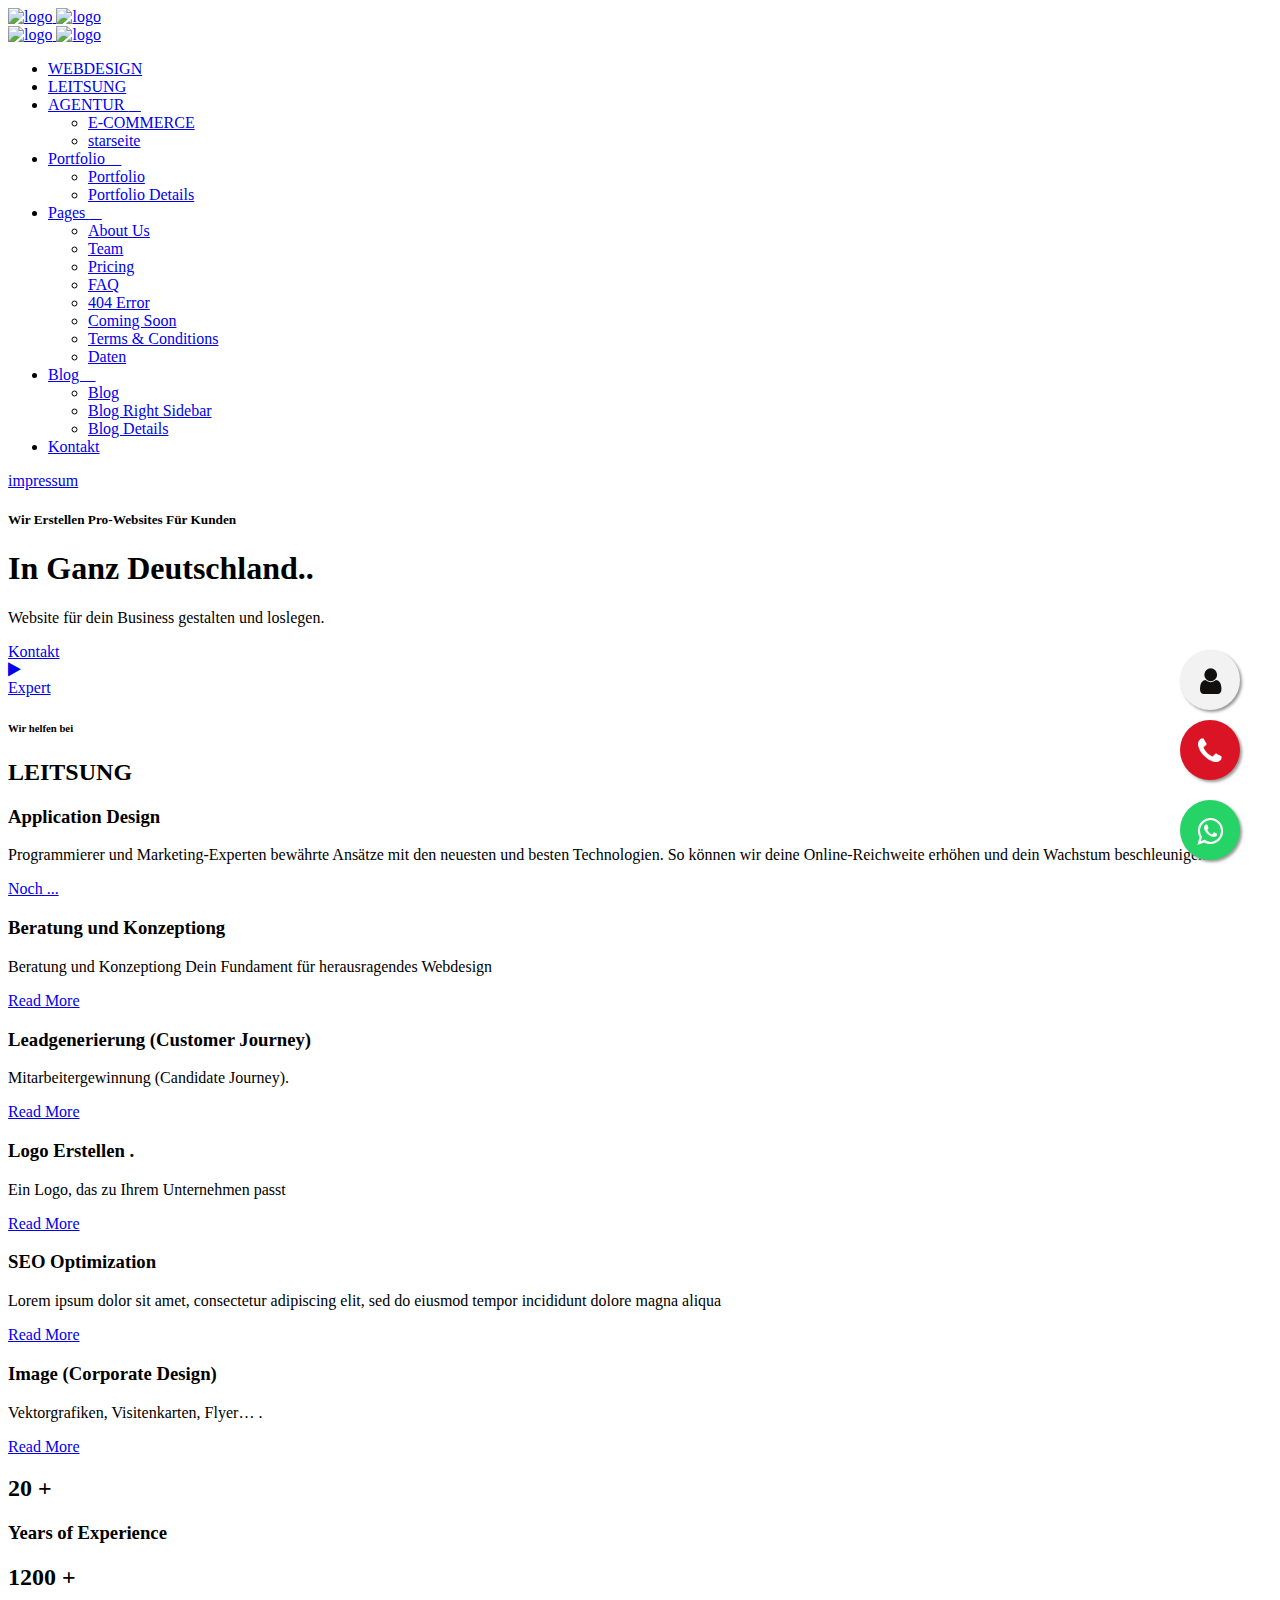
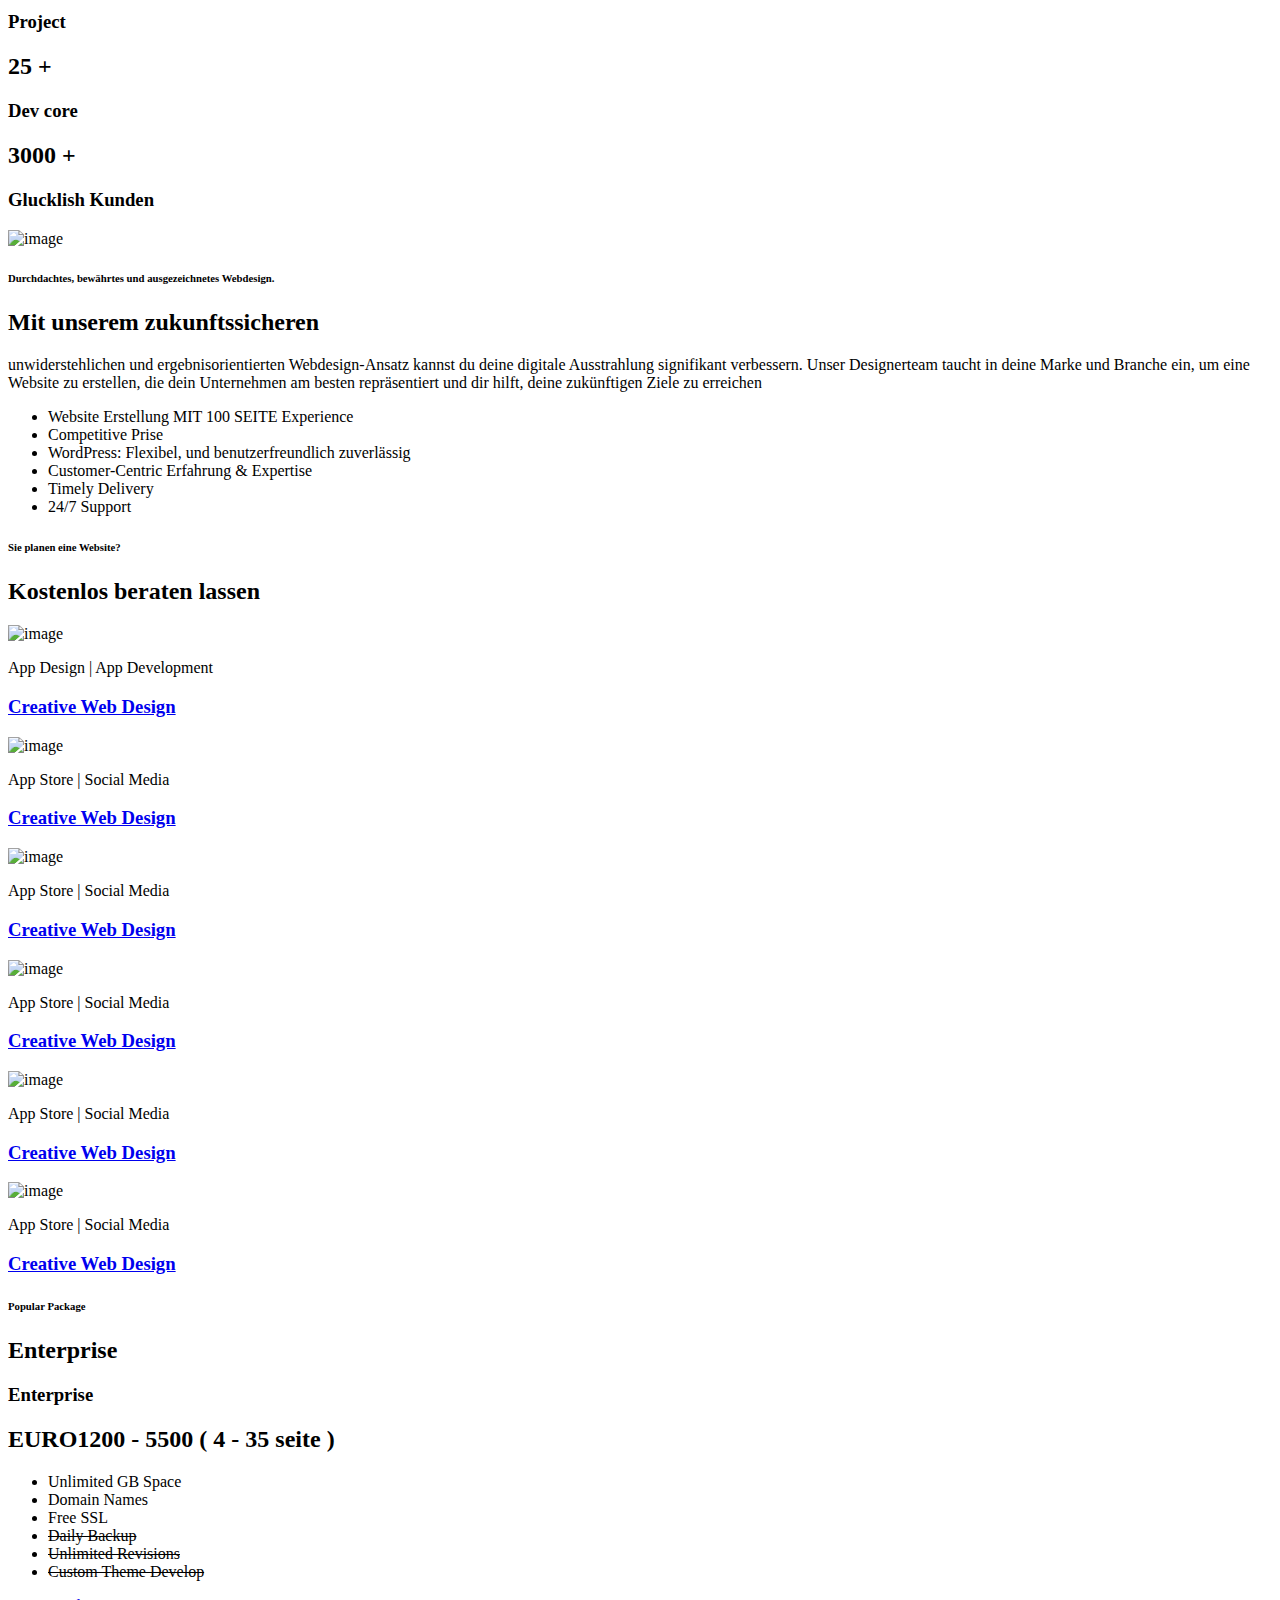
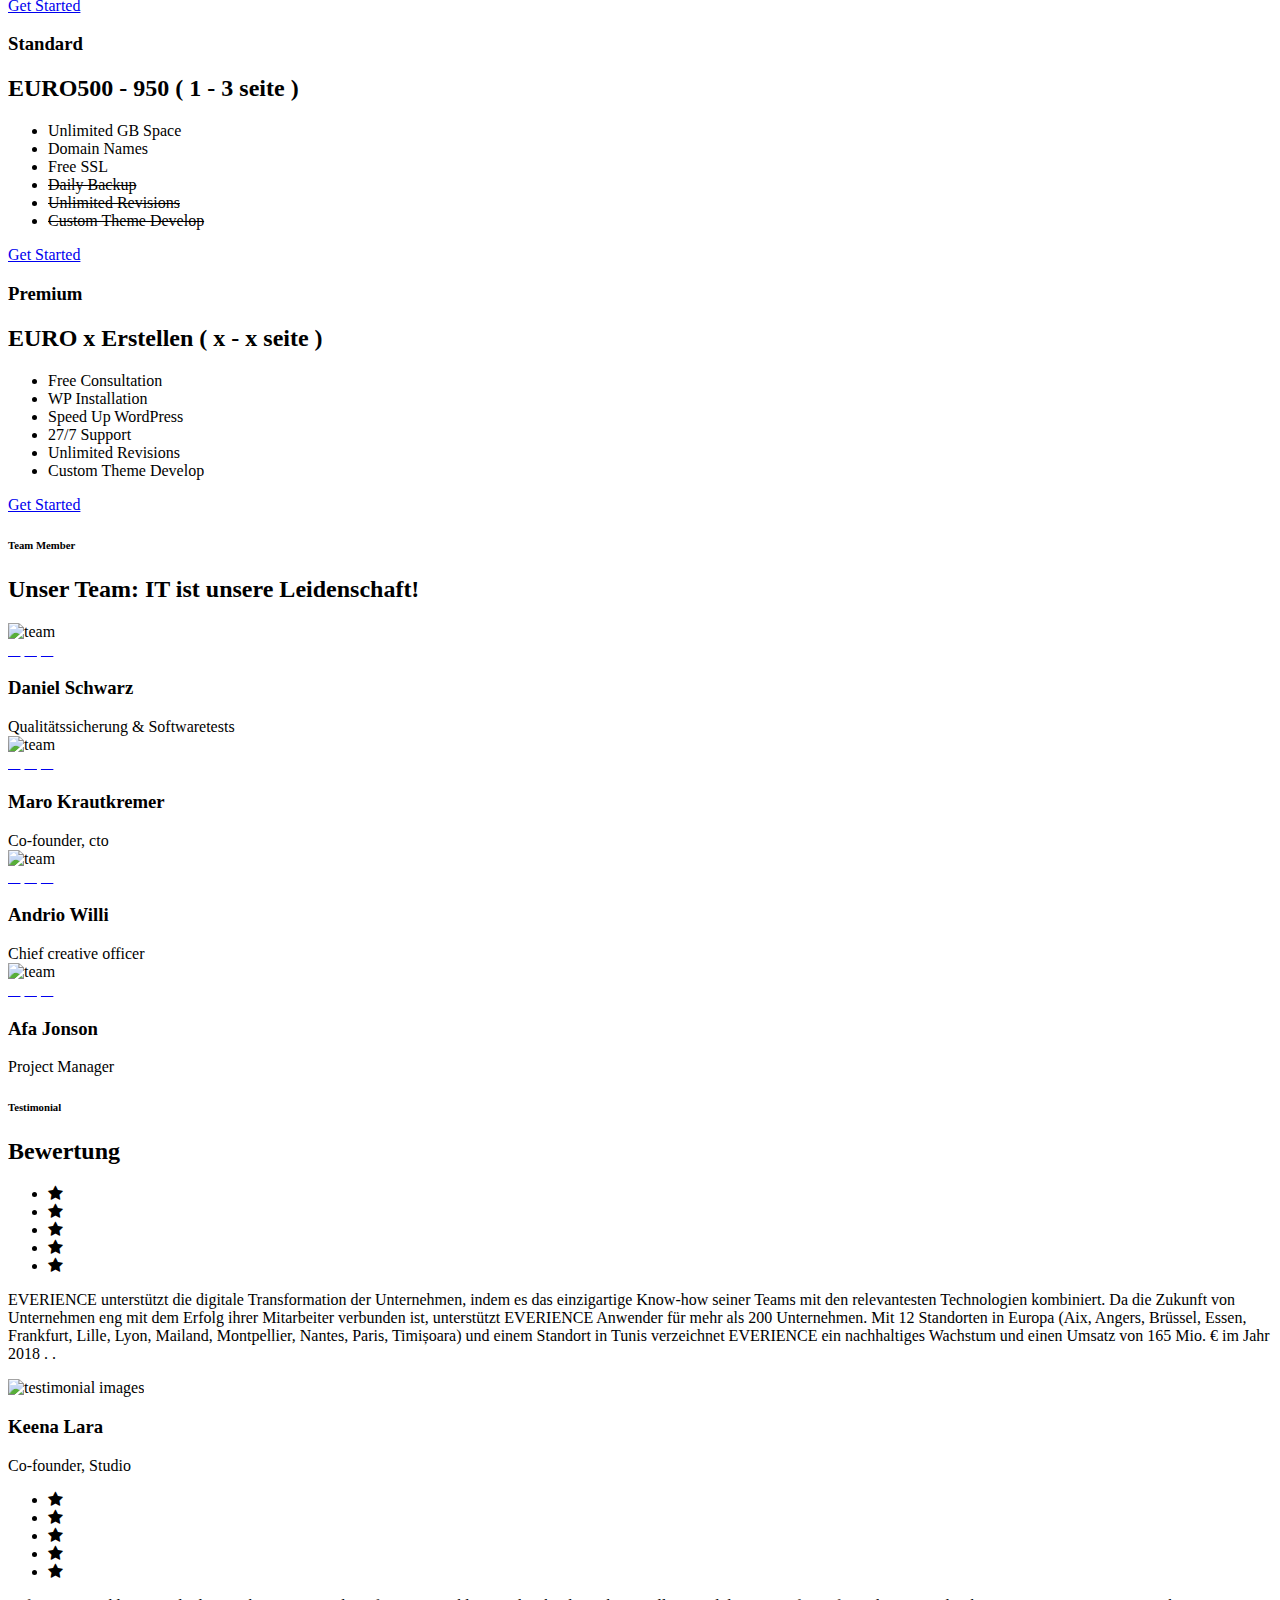
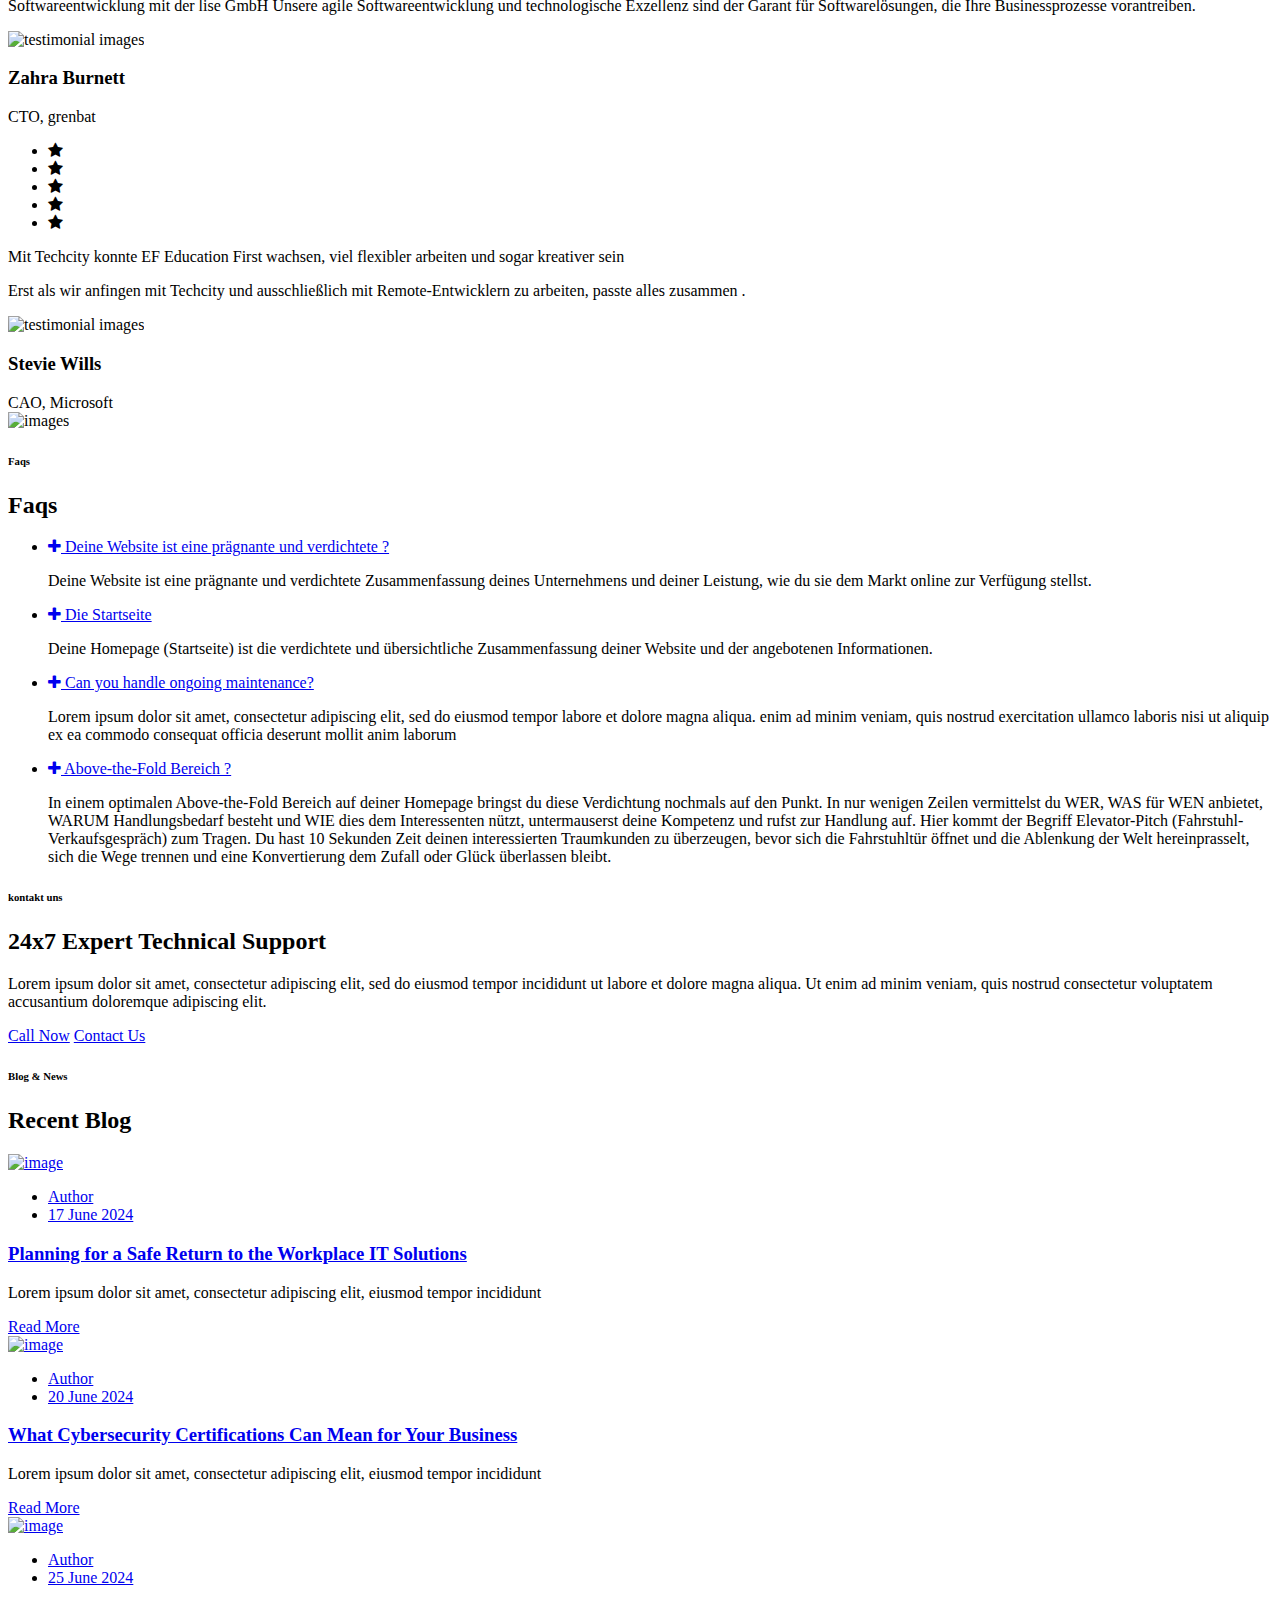
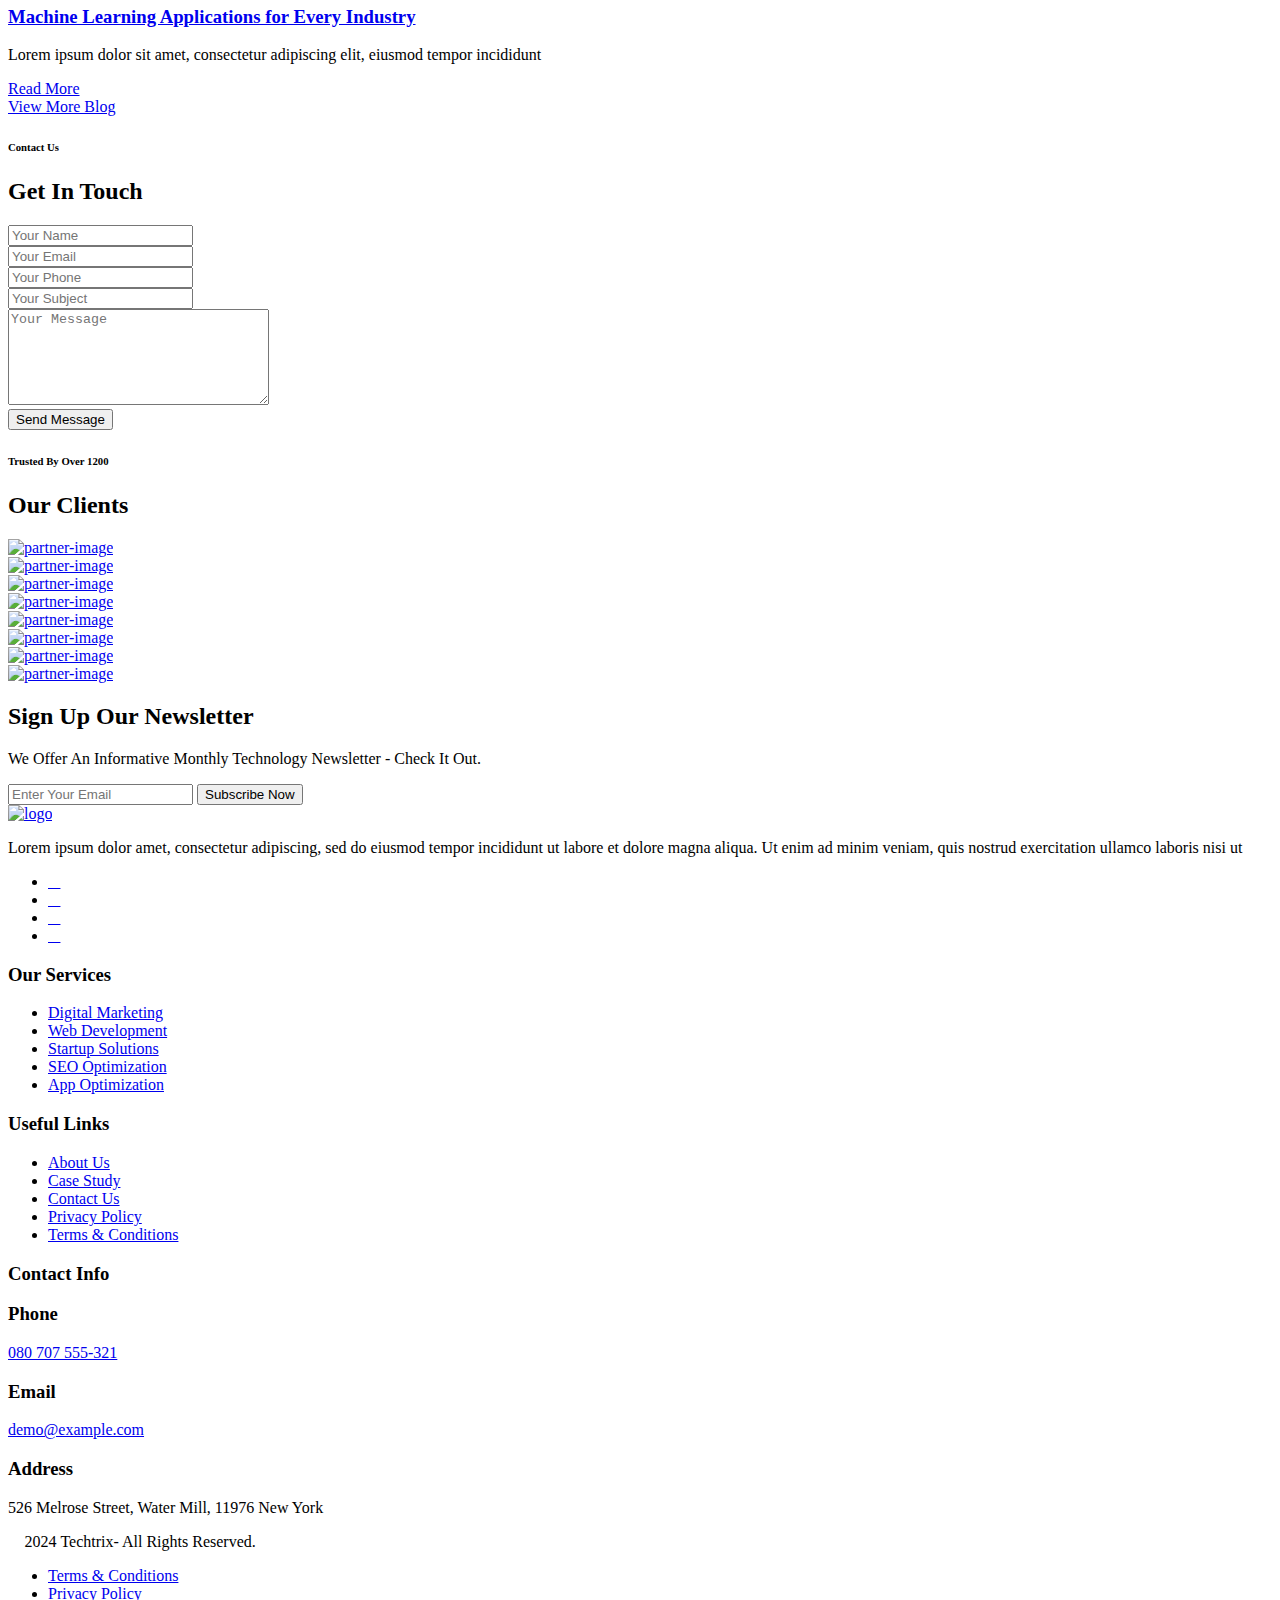
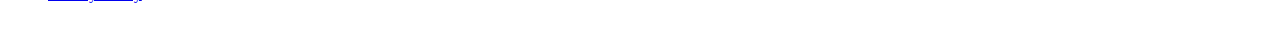
==== index.html @ 692683b1 "Update index.html" ====
<!doctype html>
<html lang="zxx">


 <head>
	<!-- Required meta tags -->
	<meta charset="utf-8">
	<meta name="viewport" content="width=device-width, initial-scale=1, shrink-to-fit=no">
	<!-- Title -->
	<title>Wir Erstellen Pro-Websites Für Kunden In Ganz Stuttgart
	</title>
	<!-- Google Fonts -->
	<link href="https://fonts.googleapis.com/css2?family=Kumbh+Sans:wght@400;500;600;700;800;900&amp;display=swap" rel="stylesheet">
	<!-- Favicon -->
	<link rel="icon" type="image/png" href="assets/img/favicon.png">
	<!-- Bootstrap Min CSS -->
	<link rel="stylesheet" href="assets/css/bootstrap.min.css">
	<!-- Animate Min CSS -->
	<link rel="stylesheet" href="assets/css/animate.min.css">
	<!-- FlatIcon CSS -->
	<link rel="stylesheet" href="assets/css/flaticon.css">
	<!-- Bootstrap Icon CSS -->
	<link rel="stylesheet" href="assets/css/bootstrap-icons.css">
	<!-- Font Awesome Min CSS -->
	<link rel="stylesheet" href="assets/css/fontawesome.min.css">
	<!-- Mean Menu CSS -->
	<link rel="stylesheet" href="assets/css/meanmenu.css">
	<!-- Magnific Popup Min CSS -->
	<link rel="stylesheet" href="assets/css/magnific-popup.min.css">
	<!-- Owl Carousel Min CSS -->
	<link rel="stylesheet" href="assets/css/owl.carousel.min.css">
	<!-- Style CSS -->
	<link rel="stylesheet" href="assets/css/style.css">
	<!-- Responsive CSS -->
	<link rel="stylesheet" href="assets/css/responsive.css">
</head>

<body>

	<!-- Start Preloader Section -->
	<div id="preloader">
		<div id="preloader-center">
			<span class="loader-box"></span>
		</div>
	</div>
	<!-- End Preloader Section -->
	
	<!-- Start Navbar Section -->
	<div class="navbar-section">
		<div class="techtrix-responsive-nav">
			<div class="container">
				<div class="techtrix-responsive-menu">
					<div class="logo">
						<a href="index-2.html">
							<img src="assets/img/logo.png" class="white-logo" alt="logo">
							<img src="assets/img/logo-black.png" class="black-logo" alt="logo">
						</a>
					</div>
				</div>
			</div>
		</div>
		<div class="techtrix-nav">
			<div class="container">
				<nav class="navbar navbar-expand-md navbar-light">
					<a class="navbar-brand" href="index-2.html">
						<img src="assets/img/logo.png" class="white-logo" alt="logo">
						<img src="assets/img/logo-black.png" class="black-logo" alt="logo">
					</a>
					<div class="collapse navbar-collapse mean-menu" id="navbarSupportedContent">
						<ul class="navbar-nav">
							<li class="nav-item">
								<a href="index-2.html" class="nav-link">WEBDESIGN
									
								
									</a>
							</li>
							<li class="nav-item">
								<a href="about.html" class="nav-link">LEITSUNG</a>
							</li>
							<li class="nav-item">
								<a href="#" class="nav-link">AGENTUR <i class="fas fa-chevron-down"></i></a>
								<ul class="dropdown-menu">
									<li class="nav-item">
										<a href="services.html" class="nav-link">	
											E-COMMERCE</a>
									</li>
									<li class="nav-item">
										<a href="single-services.html" class="nav-link">starseite</a>
									</li>
								</ul>
							</li>
							<li class="nav-item">
								<a href="#" class="nav-link">Portfolio <i class="fas fa-chevron-down"></i></a>
								<ul class="dropdown-menu">
									<li class="nav-item">
										<a href="portfolio.html" class="nav-link">Portfolio</a>
									</li>
									<li class="nav-item">
										<a href="single-portfolio.html" class="nav-link">Portfolio Details</a>
									</li>
								</ul>
							</li>
							<li class="nav-item">
								<a href="#" class="nav-link">Pages <i class="fas fa-chevron-down"></i></a>
								<ul class="dropdown-menu">
									<li class="nav-item">
										<a href="about.html" class="nav-link">About Us</a>
									</li>
									<li class="nav-item">
										<a href="team.html" class="nav-link">Team</a>
									</li>
									<li class="nav-item">
										<a href="pricing.html" class="nav-link">Pricing</a>
									</li>
									<li class="nav-item">
										<a href="faq.html" class="nav-link">FAQ</a>
									</li>
									<li class="nav-item">
										<a href="error-404.html" class="nav-link">404 Error</a>
									</li>
									<li class="nav-item">
										<a href="coming-soon.html" class="nav-link">Coming Soon</a>
									</li>
									<li class="nav-item">
										<a href="terms-condition.html" class="nav-link">Terms & Conditions</a>
									</li>
									<li class="nav-item">
										<a href="privacy-policy.html" class="nav-link">Daten</a>
									</li>
								</ul>
							</li>
							<li class="nav-item">
								<a href="#" class="nav-link">Blog <i class="fas fa-chevron-down"></i></a>
								<ul class="dropdown-menu">
									<li class="nav-item">
										<a href="blog.html" class="nav-link">Blog</a>
									</li>
									<li class="nav-item">
										<a href="blog-2.html" class="nav-link">Blog Right Sidebar</a>
									</li>
									<li class="nav-item">
										<a href="single-blog.html" class="nav-link">Blog Details</a>
									</li>
								</ul>
							</li>
							<li class="nav-item">
								<a href="contact.html" class="nav-link">Kontakt</a>
							</li>
						</ul>
						<div class="other-option">
							<a class="default-btn-one" href="#0">impressum <span></span></a>
						</div>
					</div>
				</nav>
			</div>
		</div>
	</div>
	<!-- End Navbar Section -->


	<!-- Start Home Section -->
	<div class="home-section">
		<div id="particles-js"></div>
		<div class="d-table">
			<div class="d-table-cell">
				<div class="container">
					<div class="row align-items-center">
						<div class="col-lg-6 col-md-12">
							<div class="main-banner-content">
								<h5>Wir Erstellen Pro-Websites Für Kunden</h5>
								<h1>In Ganz Deutschland..</h1>
								<p>Website für dein Business gestalten und loslegen.

								</p>
								<div class="banner-btn">
									<a href="#0" class="default-btn-one">	 Kontakt	<span></span></a>
									<div class="video-box">
										<a href="https://www.youtube.com/watch?v=P90X9xxm1gc" class="popup-video"> 
											<div class="video-icon"><i class="fa fa-play"></i></div>
											<span class="video-sub-title">Expert</span>
										</a>
									</div>
								</div>
							</div>
						</div>
					</div>
				</div>
			</div>
		</div>
	</div>
	<!-- End Home Section -->

	<!-- Start Services Section -->
	<section class="services-section section-padding">
		<div class="container">
			<div class="row">
                <div class="col-md-12">
					<div class="section-title">
						<h6 class="sub-title">Wir helfen bei
						</h6>
						<h2>LEITSUNG</h2>
					</div>
                </div>
				<div class="col-lg-4 col-md-6">
					<div class="single-services-item">
						<div class="services-icon">
							<i class="flaticon-development"></i>
						</div>
						<h3>Application Design</h3>
						<p>Programmierer und Marketing-Experten bewährte Ansätze mit den neuesten und besten Technologien. So können wir deine Online-Reichweite erhöhen und dein Wachstum beschleunigen.</p>
						<div class="services-btn">
							<a href="#" class="read-more"><i class="bi bi-arrow-right-short"></i> Noch ... </a>
						</div>
					</div>
				</div>
				<div class="col-lg-4 col-md-6">
					<div class="single-services-item">
						<div class="services-icon">
							<i class="flaticon-thumbs-up"></i>
						</div>
						<h3>Beratung und Konzeptiong</h3>
						<p>  
							Beratung und Konzeptiong
							Dein Fundament für herausragendes Webdesign</p>
						<div class="services-btn">
							<a href="#" class="read-more"><i class="bi bi-arrow-right-short"></i> Read More</a>
						</div>
					</div>
				</div>
				<div class="col-lg-4 col-md-6">
					<div class="single-services-item">
						<div class="services-icon">
							<i class="flaticon-analytics"></i>
						</div>
						<h3>Leadgenerierung (Customer Journey)</h3>
						<p>
							Mitarbeitergewinnung (Candidate Journey).</p>
						<div class="services-btn">
							<a href="#" class="read-more"><i class="bi bi-arrow-right-short"></i> Read More</a>
						</div>
					</div>
				</div>
				<div class="col-lg-4 col-md-6">
					<div class="single-services-item">
						<div class="services-icon">
							<i class="flaticon-brain-1"></i>
						</div>
						<h3>Logo  Erstellen
							.</h3>
						<p>Ein Logo, das zu Ihrem Unternehmen passt</p>
						<div class="services-btn">
							<a href="#" class="read-more"><i class="bi bi-arrow-right-short"></i> Read More</a>
						</div>
					</div>
				</div>
				<div class="col-lg-4 col-md-6">
					<div class="single-services-item">
						<div class="services-icon">
							<i class="flaticon-coding"></i>
						</div>
						<h3>SEO Optimization</h3>
						<p>Lorem ipsum dolor sit amet, consectetur adipiscing elit, sed do eiusmod tempor incididunt dolore magna aliqua</p>
						<div class="services-btn">
							<a href="#" class="read-more"><i class="bi bi-arrow-right-short"></i> Read More</a>
						</div>
					</div>
				</div>
				<div class="col-lg-4 col-md-6">
					<div class="single-services-item">
						<div class="services-icon">
							<i class="flaticon-mobile-app"></i>
						</div>
						<h3>Image (Corporate Design)
							</h3>
						<p>Vektorgrafiken, Visitenkarten, Flyer… .</p>
						<div class="services-btn">
							<a href="#" class="read-more"><i class="bi bi-arrow-right-short"></i> Read More</a>
						</div>
					</div>
				</div>
			</div>
		</div>
	</section>
	<!-- End Services Section -->
	
	<!-- Start Counter Section -->
	<section class="counter-area section-padding">
		<div class="container">
			<div class="row">
				<div class="col-lg-3 col-md-6 counter-item">
					<div class="single-counter">
						<div class="counter-contents">
							<h2>
								<span class="counter-number">20</span>
								<span>+</span>
							</h2>
							<h3 class="counter-heading">Years of Experience</h3>
						</div>
					</div>
				</div>
				<div class="col-lg-3 col-md-6 counter-item">
					<div class="single-counter">
						<div class="counter-contents">
							<h2>
								<span class="counter-number">1200</span>
								<span>+</span>
							</h2>
							<h3 class="counter-heading">  Project</h3>
						</div>
					</div>
				</div>
				<div class="col-lg-3 col-md-6 counter-item">
					<div class="single-counter">
						<div class="counter-contents">
							<h2>
								<span class="counter-number">25</span>
								<span>+</span>
							</h2>
							<h3 class="counter-heading">  Dev core </h3>
						</div>
					</div>
				</div>
				<div class="col-lg-3 col-md-6 counter-item">
					<div class="single-counter">
						<div class="counter-contents">
							<h2>
								<span class="counter-number">3000</span>
								<span>+</span>
							</h2>
							<h3 class="counter-heading">Glucklish Kunden</h3>
						</div>
					</div>
				</div>
			</div>
		</div>
	</section>
	<!-- End Counter Section -->
	
	<!-- Start Overview Section -->
	<section class="overview-section bg-grey section-padding">
		<div class="container">
			<div class="row align-items-center">
				<div class="col-lg-6">
					<div class="overview-image">
						<img src="assets/img/choose-1.png" alt="image">
					</div>
				</div>
				<div class="col-lg-6">
					<div class="overview-content">
						<h6 class="sub-title">Durchdachtes, bewährtes und ausgezeichnetes Webdesign.
						</h6>
						<h2>Mit unserem zukunftssicheren

						</h2>
						<p>unwiderstehlichen und ergebnisorientierten Webdesign-Ansatz kannst du deine digitale Ausstrahlung signifikant verbessern. Unser Designerteam taucht in deine Marke und Branche ein, um eine Website zu erstellen, die dein Unternehmen am besten repräsentiert und dir hilft, deine zukünftigen Ziele zu erreichen</p>
						<ul class="features-list">
							<li> <span>Website Erstellung MIT 100 SEITE Experience
							</span></li>
							<li> <span>Competitive Prise</span></li>
							<li> <span>WordPress: Flexibel, und benutzerfreundlich zuverlässig
							</span></li>
							<li> <span>Customer-Centric Erfahrung & Expertise
							</span></li>
							<li> <span>Timely Delivery
							</span></li>
							<li> <span>24/7 Support
							</span></li>
						</ul>
					</div>
				</div>
			</div>
		</div>
	</section>
	<!-- End Overview Section -->
	
	<!-- Start Portfolio Section -->
    <section class="portfolio-area section-padding">
        <div class="container">
            <div class="row">
                <div class="col-md-12">
					<div class="section-title">
						<h6 class="sub-title">Sie planen eine Website?
						</h6>
						<h2>Kostenlos beraten lassen

						</h2>
					</div>
                </div>
                <!-- portfolio-item -->
                <div class="col-lg-4 col-md-6">
                    <div class="portfolio-item">
						<img src="assets/img/portfolio/portfolio-1.jpg" alt="image">
                        <div class="portfolio-content-overlay">
							<p>App Design | App Development</p>
							<h3><a href="single-portfolio.html">Creative Web Design</a></h3>
							<a class="portfolio-link-icon" href="single-portfolio.html"><i class="bi bi-arrow-right"></i></a>
                        </div>
                    </div>
                </div>
                <!-- portfolio-item -->
                <div class="col-lg-4 col-md-6">
                    <div class="portfolio-item">
						<img src="assets/img/portfolio/portfolio-2.jpg" alt="image">
                        <div class="portfolio-content-overlay">
							<p>App Store | Social Media</p>
							<h3><a href="single-portfolio.html">Creative Web Design</a></h3>
							<a class="portfolio-link-icon" href="single-portfolio.html"><i class="bi bi-arrow-right"></i></a>
                        </div>
                    </div>
                </div>
                <!-- portfolio-item -->
                <div class="col-lg-4 col-md-6">
                    <div class="portfolio-item">
						<img src="assets/img/portfolio/portfolio-3.jpg" alt="image">
                        <div class="portfolio-content-overlay">
							<p>App Store | Social Media</p>
							<h3><a href="single-portfolio.html">Creative Web Design</a></h3>
							<a class="portfolio-link-icon" href="single-portfolio.html"><i class="bi bi-arrow-right"></i></a>
                        </div>
                    </div>
                </div>
                <!-- portfolio-item -->
                <div class="col-lg-4 col-md-6">
                    <div class="portfolio-item">
						<img src="assets/img/portfolio/portfolio-4.jpg" alt="image">
                        <div class="portfolio-content-overlay">
							<p>App Store | Social Media</p>
							<h3><a href="single-portfolio.html">Creative Web Design</a></h3>
							<a class="portfolio-link-icon" href="single-portfolio.html"><i class="bi bi-arrow-right"></i></a>
                        </div>
                    </div>
                </div>
                <!-- portfolio-item -->
                <div class="col-lg-4 col-md-6">
                    <div class="portfolio-item">
						<img src="assets/img/portfolio/portfolio-5.jpg" alt="image">
                        <div class="portfolio-content-overlay">
							<p>App Store | Social Media</p>
							<h3><a href="single-portfolio.html">Creative Web Design</a></h3>
							<a class="portfolio-link-icon" href="single-portfolio.html"><i class="bi bi-arrow-right"></i></a>
                        </div>
                    </div>
                </div>
                <!-- portfolio-item -->
                <div class="col-lg-4 col-md-6">
                    <div class="portfolio-item">
						<img src="assets/img/portfolio/portfolio-6.jpg" alt="image">
                        <div class="portfolio-content-overlay">
							<p>App Store | Social Media</p>
							<h3><a href="single-portfolio.html">Creative Web Design</a></h3>
							<a class="portfolio-link-icon" href="single-portfolio.html"><i class="bi bi-arrow-right"></i></a>
                        </div>
                    </div>
                </div>
            </div>
        </div>
    </section>
    <!-- End Portfolio Section -->
	
	<!-- Start Pricing Section -->
	<section class="price-section bg-grey pt-100 pb-70">
		<div class="container">
			<div class="row">
                <div class="col-md-12">
					<div class="section-title">
						<h6 class="sub-title">Popular Package</h6>
						<h2>Enterprise</h2>
					</div>
                </div>
				<div class="col-lg-4 col-md-6">
					<div class="single-pricing-content">
						<div class="pricing-top-bg">
							<div class="price-title">
								<h3>Enterprise</h3>
							</div>
							<div class="price-amount">
								<h2>EURO1200 - 5500  <span class="price-period">( 4 - 35 seite )
									</span></h2>
							</div>
						</div>
						<div class="price-features">
							<ul>
								<li> Unlimited GB Space
								</li>
								<li>Domain Names</li>
								<li>Free SSL</li>
								<li class="offer-list-none"><del>Daily Backup</del></li>
								<li class="offer-list-none"><del>Unlimited Revisions</del></li>
								<li class="offer-list-none"><del>Custom Theme Develop</del></li>
							</ul>
						</div>
						<div class="price-btn">
							<a href="#" class="price-btn-one">Get Started</a>
						</div>
					</div>
				</div>
				<div class="col-lg-4 col-md-6">
					<div class="single-pricing-content">
						<div class="pricing-top-bg">
							<div class="price-title">
								<h3>Standard  </h3>
							</div>
							<div class="price-amount">
								<h2>EURO500 - 950  <span class="price-period">( 1 - 3 seite )</span></h2>
							</div>
						</div>
					<div class="price-features">
							<ul>
								<li> Unlimited GB Space
								</li>
								<li>Domain Names</li>
								<li>Free SSL</li>
								<li class="offer-list-none"><del>Daily Backup</del></li>
								<li class="offer-list-none"><del>Unlimited Revisions</del></li>
								<li class="offer-list-none"><del>Custom Theme Develop</del></li>
							</ul>
						</div>
 						<div class="price-btn">
							<a href="#" class="price-btn-one">Get Started</a>
						</div>
					</div>
				</div>
				<div class="col-lg-4 col-md-6">
					<div class="single-pricing-content">
						<div class="pricing-top-bg">
							<div class="price-title">
								<h3>Premium  </h3>
							</div>
							<div class="price-amount">
								<h2> EURO x Erstellen <span class="price-period"> ( x - x seite )</span></h2>
							</div>
						</div>
						<div class="price-features">
							<ul>
								<li>Free Consultation</li>
								<li>WP Installation</li>
								<li>Speed Up WordPress</li>
								<li>27/7 Support</li>
								<li>Unlimited Revisions</li>
								<li>Custom Theme Develop</li>
							</ul>
						</div>
						<div class="price-btn">
							<a href="#" class="price-btn-one">Get Started</a>
						</div>
					</div>
				</div>
			</div>
		</div>
	</section>
	<!-- End Pricing Section -->
	
	<!-- Start Team Section -->
	<section class="team-section section-padding">
		<div class="container">
			<div class="row">
				<div class="col-md-12">
					<div class="section-title">
						<h6 class="sub-title">Team Member</h6>
						<h2>Unser Team: IT ist unsere Leidenschaft!

						</h2>
					</div>
				</div>
				<div class="col-lg-3 col-md-6">
					<div class="single-team-box">
						<div class="team-image">
							<img src="assets/img/team/team-1.jpg" alt="team">
							<div class="team-social-icon">
								<a href="#" class="social-color-1"><i class="fab fa-facebook-f"></i></a>
								<a href="#" class="social-color-2"><i class="fab fa-twitter"></i></a>
								<a href="#" class="social-color-3"><i class="fab fa-linkedin"></i></a>
							</div>
						</div>
						<div class="team-info">
							<h3>Daniel Schwarz
							</h3>
							<span>Qualitätssicherung & Softwaretests
							</span>
						</div>
					</div>
				</div>
				<div class="col-lg-3 col-md-6">
					<div class="single-team-box">
						<div class="team-image">
							<img src="assets/img/team/team-2.jpg" alt="team">
							<div class="team-social-icon">
								<a href="#" class="social-color-1"><i class="fab fa-facebook-f"></i></a>
								<a href="#" class="social-color-2"><i class="fab fa-twitter"></i></a>
								<a href="#" class="social-color-3"><i class="fab fa-linkedin"></i></a>
							</div>
						</div>
						<div class="team-info">
							<h3>Maro Krautkremer
							</h3>
							<span>Co-founder, cto</span>
						</div>
					</div>
				</div>
				<div class="col-lg-3 col-md-6">
					<div class="single-team-box">
						<div class="team-image">
							<img src="assets/img/team/team-3.jpg" alt="team">
							<div class="team-social-icon">
								<a href="#" class="social-color-1"><i class="fab fa-facebook-f"></i></a>
								<a href="#" class="social-color-2"><i class="fab fa-twitter"></i></a>
								<a href="#" class="social-color-3"><i class="fab fa-linkedin"></i></a>
							</div>
						</div>
						<div class="team-info">
							<h3>Andrio Willi
							</h3>
							<span>Chief creative officer</span>
						</div>
					</div>
				</div>
				<div class="col-lg-3 col-md-6">
					<div class="single-team-box">
						<div class="team-image">
							<img src="assets/img/team/team-4.jpg" alt="team">
							<div class="team-social-icon">
								<a href="#" class="social-color-1"><i class="fab fa-facebook-f"></i></a>
								<a href="#" class="social-color-2"><i class="fab fa-twitter"></i></a>
								<a href="#" class="social-color-3"><i class="fab fa-linkedin"></i></a>
							</div>
						</div>
						<div class="team-info">
							<h3>Afa Jonson</h3>
							<span>Project Manager</span>
						</div>
					</div>
				</div>
			</div>
		</div>
	</section>
	<!-- End Team Section -->
	
	<!-- Start Testimonial Section -->
	<section class="testimonial-section pt-50 pb-100">
		<div class="container">
			<div class="row">
                <div class="col-md-12">
					<div class="section-title">
						<h6 class="sub-title">Testimonial</h6>
						<h2>Bewertung</h2>
 					</div>
                </div>
				<div class="col-lg-12 col-md-12">
					<div class="testimonial-slider owl-carousel owl-theme">
						<!-- testimonials item -->
						<div class="single-testimonial">
							<div class="rating-box">
								<ul>
									<li><i class="fa fa-star"></i></li>
									<li><i class="fa fa-star"></i></li>
									<li><i class="fa fa-star"></i></li>
									<li><i class="fa fa-star"></i></li>
									<li><i class="fa fa-star"></i></li>
								</ul>
							</div>
							<div class="testimonial-content">
								<p>EVERIENCE unterstützt die digitale Transformation der Unternehmen, indem es das einzigartige Know-how seiner Teams mit den relevantesten Technologien kombiniert. Da die Zukunft von Unternehmen eng mit dem Erfolg ihrer Mitarbeiter verbunden ist, unterstützt EVERIENCE Anwender für mehr als 200 Unternehmen. Mit 12 Standorten in Europa (Aix, Angers, Brüssel, Essen, Frankfurt, Lille, Lyon, Mailand, Montpellier, Nantes, Paris, Timișoara) und einem Standort in Tunis verzeichnet EVERIENCE ein nachhaltiges Wachstum und einen Umsatz von 165 Mio. € im Jahr 2018 . 
									.</p>
							</div>
							<div class="avatar">
								<img src="assets/img/client/testimonial-1.jpg" alt="testimonial images">
							</div>
							<div class="testimonial-bio">
								<div class="bio-info">
									<h3>Keena Lara
									</h3>
									<span>Co-founder, Studio</span>
								</div>
							</div>
						</div>
						<!-- testimonials item -->
						<div class="single-testimonial">
							<div class="rating-box">
								<ul>
									<li><i class="fa fa-star"></i></li>
									<li><i class="fa fa-star"></i></li>
									<li><i class="fa fa-star"></i></li>
									<li><i class="fa fa-star"></i></li>
									<li><i class="fa fa-star"></i></li>
								</ul>
							</div>





							
							
							
							





							<div class="testimonial-content">
								<p>Softwareentwicklung mit der lise GmbH
									Unsere agile Softwareentwicklung und technologische Exzellenz sind der Garant für Softwarelösungen, die Ihre Businessprozesse vorantreiben. 
								   </p>
							</div>
							<div class="avatar">
								<img src="assets/img/client/testimonial-2.jpg" alt="testimonial images">
							</div>
							<div class="testimonial-bio">
								<div class="bio-info">
									<h3>Zahra Burnett</h3>
									<span>CTO, grenbat</span>
								</div>
							</div>
						</div>
						<!-- testimonials item -->
						<div class="single-testimonial">
							<div class="rating-box">
								<ul>
									<li><i class="fa fa-star"></i></li>
									<li><i class="fa fa-star"></i></li>
									<li><i class="fa fa-star"></i></li>
									<li><i class="fa fa-star"></i></li>
									<li><i class="fa fa-star"></i></li>
								</ul>
							</div>

 
					 
							Mit Techcity konnte EF Education First wachsen, viel flexibler arbeiten und sogar kreativer sein 
						   


							<div class="testimonial-content">
								<p>Erst als wir anfingen mit Techcity und ausschließlich mit Remote-Entwicklern zu arbeiten, passte alles zusammen 
									.</p>
							</div>
							<div class="avatar">
								<img src="assets/img/client/testimonial-3.jpg" alt="testimonial images">
							</div>
							<div class="testimonial-bio">
								<div class="bio-info">
									<h3>Stevie Wills</h3>
									<span>CAO, Microsoft</span>
								</div>
							</div>
						</div>
					</div>
				</div>
			</div>
		</div>
	</section>
	<!-- End Testimonial Section -->
	
	<!-- Start Faq Section -->
	<section class="faq-section home-faq bg-grey section-padding">
		<div class="container">
			<div class="row">
				<div class="col-lg-6 col-md-12">
					<div class="faq-img">
						<img src="assets/img/faq.png" alt="images">
					</div>
				</div>
				<div class="col-lg-6 col-md-12">
					<div class="section-title">
						<h6 class="sub-title">Faqs</h6>
						<h2>  Faqs</h2>
					</div>
					<div class="faq-accordion first-faq-box">
						<ul class="accordion">
							<li class="accordion-item">
								<a class="accordion-title active" href="javascript:void(0)"> <i class="fa fa-plus"></i> Deine Website ist eine prägnante und verdichtete  ?</a>
								<p class="accordion-content show">Deine Website ist eine prägnante und verdichtete Zusammenfassung deines Unternehmens und deiner Leistung, wie du sie dem Markt online zur Verfügung stellst.</p>
							</li>
							<li class="accordion-item">
								<a class="accordion-title" href="javascript:void(0)"> <i class="fa fa-plus"></i> Die Startseite</a>
								<p class="accordion-content">Deine Homepage (Startseite) ist die verdichtete und übersichtliche Zusammenfassung deiner Website und der angebotenen Informationen.</p>
							</li>
							<li class="accordion-item">
								<a class="accordion-title" href="javascript:void(0)"> <i class="fa fa-plus"></i> Can you handle ongoing maintenance?</a>
								<p class="accordion-content">Lorem ipsum dolor sit amet, consectetur adipiscing elit, sed do eiusmod tempor labore et dolore magna aliqua. enim ad minim veniam, quis nostrud exercitation ullamco laboris nisi ut aliquip ex ea commodo consequat officia deserunt mollit anim laborum</p>
							</li>
							<li class="accordion-item">
								<a class="accordion-title" href="javascript:void(0)"> <i class="fa fa-plus"></i> Above-the-Fold Bereich ?</a>
								<p class="accordion-content">In einem optimalen Above-the-Fold Bereich auf deiner Homepage bringst du diese Verdichtung nochmals auf den Punkt. In nur wenigen Zeilen vermittelst du WER, WAS für WEN anbietet, WARUM Handlungsbedarf besteht und WIE dies dem Interessenten nützt, untermauserst deine Kompetenz und rufst zur Handlung auf. Hier kommt der Begriff Elevator-Pitch (Fahrstuhl-Verkaufsgespräch) zum Tragen. Du hast 10 Sekunden Zeit deinen interessierten Traumkunden zu überzeugen, bevor sich die Fahrstuhltür öffnet und die Ablenkung der Welt hereinprasselt, sich die Wege trennen und eine Konvertierung dem Zufall oder Glück überlassen bleibt.</p>
							</li>
						</ul>
					</div>
				</div>
			</div>
		</div>
	</section>
	<!-- End Faq Section -->
	
	<!-- Start Hire Section -->
	<section class="hire-section">
		<div class="container">
			<div class="row">
				<div class="col-lg-8 offset-lg-2 col-md-12">
					<div class="hire-content">
						<h6 class="sub-title">kontakt uns</h6>
						<h2>24x7 Expert Technical Support</h2>
						<p>Lorem ipsum dolor sit amet, consectetur adipiscing elit, sed do eiusmod tempor incididunt ut labore et dolore magna aliqua. Ut enim ad minim veniam, quis nostrud consectetur voluptatem accusantium doloremque adipiscing elit.</p>
						<div class="hire-btn">
							<a class="default-btn" href="tel:0802235678">Call Now<span></span></a>
							<a class="default-btn-one" href="contact.html">Contact Us<span></span></a>
						</div>
					</div>
				</div>
			</div>
		</div>
	</section>
	<!-- End Hire Section -->
	
	<!-- Start Blog Section -->
	<section class="blog-section bg-grey pt-100 pb-80">
		<div class="container">
			<div class="row">
				<div class="col-md-12">
					<div class="section-title">
						<h6 class="sub-title">Blog & News</h6>
						<h2>Recent Blog</h2>
					</div>
				</div>
				<div class="col-lg-4 col-md-6">
					<div class="blog-item">
						<div class="blog-image">
							<a href="single-blog.html">
								<img src="assets/img/blog/blog-1.jpg" alt="image">
							</a>
						</div>
						<div class="single-blog-item">
							<ul class="blog-list">
								<li>
									<a href="#"><i class="bi bi-person-circle"></i> Author</a>
								</li>
								<li>
									<a href="#"><i class="bi bi-calendar-check"></i> 17 June 2024</a>
								</li>
							</ul>
							<div class="blog-content">
								<h3>
                                    <a href="single-blog.html">
										Planning for a Safe Return to the Workplace IT Solutions
                                    </a>
                                </h3>
								<p>Lorem ipsum dolor sit amet, consectetur adipiscing elit, eiusmod tempor incididunt</p>
								<div class="blog-btn">
									<a href="single-blog.html" class="read-more"><i class="bi bi-arrow-right-short"></i> Read More</a>
								</div>
							</div>
						</div>
					</div>
				</div>
				<div class="col-lg-4 col-md-6">
					<div class="blog-item">
						<div class="blog-image">
							<a href="single-blog.html">
								<img src="assets/img/blog/blog-2.jpg" alt="image">
							</a>
						</div>
						<div class="single-blog-item">
							<ul class="blog-list">
								<li>
									<a href="#"><i class="bi bi-person-circle"></i> Author</a>
								</li>
								<li>
									<a href="#"><i class="bi bi-calendar-check"></i> 20 June 2024</a>
								</li>
							</ul>
							<div class="blog-content">
								<h3>
									<a href="single-blog.html">
                                       What Cybersecurity Certifications Can Mean for Your Business
                                    </a>
								</h3>
								<p>Lorem ipsum dolor sit amet, consectetur adipiscing elit, eiusmod tempor incididunt</p>
								<div class="blog-btn">
									<a href="single-blog.html" class="read-more"><i class="bi bi-arrow-right-short"></i> Read More</a>
								</div>
							</div>
						</div>
					</div>
				</div>
				<div class="col-lg-4 col-md-6">
					<div class="blog-item">
						<div class="blog-image">
							<a href="single-blog.html">
								<img src="assets/img/blog/blog-3.jpg" alt="image">
							</a>
						</div>
						<div class="single-blog-item">
							<ul class="blog-list">
								<li>
									<a href="#"><i class="bi bi-person-circle"></i> Author</a>
								</li>
								<li>
									<a href="#"><i class="bi bi-calendar-check"></i> 25 June 2024</a>
								</li>
							</ul>
							<div class="blog-content">
								<h3>
                                    <a href="single-blog.html">
                                        Machine Learning Applications for Every Industry
                                    </a>
                                </h3>
								<p>Lorem ipsum dolor sit amet, consectetur adipiscing elit, eiusmod tempor incididunt</p>
								<div class="blog-btn">
									<a href="single-blog.html" class="read-more"><i class="bi bi-arrow-right-short"></i> Read More</a>
								</div>
							</div>
						</div>
					</div>
				</div>
				<div class="col-md-12">
					<div class="more-button-box"> 
						<a class="default-btn" href="#0">View More Blog <span></span></a>
					</div>
				</div>
			</div>
		</div>
	</section>
	<!-- End Blog Section -->
	
	<!-- Start Contact Section -->
	<div class="contact-section section-padding">
		<div class="container">
			<div class="row">
				<div class="col-md-12">
					<div class="section-title">
						<h6 class="sub-title">Contact Us</h6>
						<h2>Get In Touch</h2>
					</div>
				</div>
				<div class="col-lg-10 offset-lg-1">
					<div class="contact-form">
						<p class="form-message"></p>
						<form id="contact-form" class="main-form" action="https://cutesolution.com/html/techtrix/phpmail.php" method="POST">
							<div class="row">
								<div class="col-lg-6 col-md-6">
									<div class="form-group">
										<input type="text" name="name" id="name" class="form-control" required placeholder="Your Name">
									</div>
								</div>
								<div class="col-lg-6 col-md-6">
									<div class="form-group">
										<input type="email" name="email" id="email" class="form-control" required placeholder="Your Email">
									</div>
								</div>
								<div class="col-lg-6 col-md-6">
									<div class="form-group">
										<input type="text" name="phone" id="phone" required class="form-control" placeholder="Your Phone">
									</div>
								</div>
								<div class="col-lg-6 col-md-6">
									<div class="form-group">
										<input type="text" name="subject" id="subject" class="form-control" required placeholder="Your Subject">
									</div>
								</div>
								<div class="col-lg-12 col-md-12">
									<div class="form-group">
										<textarea name="message" class="form-control" id="message" cols="30" rows="6" required placeholder="Your Message"></textarea>
									</div>
								</div>
								<div class="col-lg-12 col-md-12">
									<div class="contact-btn">
										<button type="submit" class="default-btn submit-btn">Send Message <span></span></button>
									</div>
								</div>
							</div>
						</form>
					</div>
				</div>
			</div>
		</div>
	</div>
	<!-- End Contact Section -->
	
	<!-- Start Partner Logo Section -->
	<div class="partner-area bg-grey">
		<div class="container">
			<div class="row">
				<div class="col-md-12">
					<div class="section-title">
						<h6 class="sub-title">Trusted By Over 1200</h6>
						<h2>Our Clients</h2>
					</div>
				</div>
			</div>
			<div id="partner-carousel" class="partner-carousel owl-carousel owl-theme owl-loaded">
				<div class="partner-slide-item">
					<a href="#0">
						<img src="assets/img/partner/client-1.png" alt="partner-image">
					</a>
				</div>
				<div class="partner-slide-item">
					<a href="#0">
						<img src="assets/img/partner/client-2.png" alt="partner-image">
					</a>
				</div>
				<div class="partner-slide-item">
					<a href="#0">
						<img src="assets/img/partner/client-3.png" alt="partner-image">
					</a>
				</div>
				<div class="partner-slide-item">
					<a href="#0">
						<img src="assets/img/partner/client-4.png" alt="partner-image">
					</a>
				</div>
				<div class="partner-slide-item">
					<a href="#0">
						<img src="assets/img/partner/client-5.png" alt="partner-image">
					</a>
				</div>
				<div class="partner-slide-item">
					<a href="#0">
						<img src="assets/img/partner/client-6.png" alt="partner-image">
					</a>
				</div>
				<div class="partner-slide-item">
					<a href="#0">
						<img src="assets/img/partner/client-7.png" alt="partner-image">
					</a>
				</div>
				<div class="partner-slide-item">
					<a href="#0">
						<img src="assets/img/partner/client-8.png" alt="partner-image">
					</a>
				</div>
			</div>
		</div>
	</div>
	<!-- End Partner Logo Section -->
	
















	<link rel="stylesheet" href="https://maxcdn.bootstrapcdn.com/font-awesome/4.5.0/css/font-awesome.min.css">
	<a href="https://api.whatsapp.com/send?phone=393661273612." class="float bounce" target="_blank">
	<i class="fa fa-whatsapp my-float"></i>
	</a>
	
	
	<style>
	
	.float{
		position:fixed;
		width:60px;
		height:60px;
		bottom:40px;
		right:40px;
		background-color:#25d366;
		color:#FFF;
		border-radius:50px;
		text-align:center;
	  font-size:30px;
		box-shadow: 2px 2px 3px #999;
	  z-index:100;
	}
	
	.my-float{
		margin-top:16px;
	}
	
	.bounce {
		animation: bounce 2s infinite;
	}
	
	@keyframes bounce {
		0%,
		25%,
		50%,
		75%,
		100% {
			transform: translateY(0);
		}
		40% {
			transform: translateY(-20px);
		}
		60% {
			transform: translateY(-12px);
		}
	}
	</style>
	
	
	
	
	
	<!--
	  rufe
	-->
	
	
	
	
	
	
	<link rel="stylesheet" href="https://maxcdn.bootstrapcdn.com/font-awesome/4.5.0/css/font-awesome.min.css">
	<a href="https://api.whatsapp.com/send?phone=393661273612." class="floate bounce" target="_blank">
	<i class="fa fa-phone my-float"></i>
	</a>
	
	
	<style>
	
	.floate{
		position:fixed;
		width:60px;
		height:60px;
		bottom:120px;
		right:40px;
		background-color:#da1425;
		color:#FFF;
		border-radius:50px;
		text-align:center;
	  font-size:30px;
		box-shadow: 2px 2px 3px #999;
	  z-index:100;
	}
	
	.my-float{
		margin-top:16px;
	}
	
	.bounce {
		animation: bounce 2s infinite;
	}
	
	@keyframes bounce {
		0%,
		25%,
		50%,
		75%,
		100% {
			transform: translateY(0);
		}
		40% {
			transform: translateY(-20px);
		}
		60% {
			transform: translateY(-12px);
		}
	}
	</style>
	
	
	
	
	
	
	
	
	<link rel="stylesheet" href="https://maxcdn.bootstrapcdn.com/font-awesome/4.5.0/css/font-awesome.min.css">
	<a href="https://api.whatsapp.com/send?phone=393661273612." class="floati bounce" target="_blank">
	  <i class="fa fa-user my-float"></i></a>
	
	
	<style>
	
	.floati{
		position:fixed;
		width:60px;
		height:60px;
		bottom:190px;
		right:40px;
		background-color:#f2f2f2;
		color:#120f0f;
		border-radius:50px;
		text-align:center;
	  font-size:30px;
		box-shadow: 2px 2px 3px #999;
	  z-index:100;
	}
	
	.my-float{
		margin-top:16px;
	}
	
	.bounce {
		animation: bounce 2s infinite;
	}
	
	@keyframes bounce {
		0%,
		25%,
		50%,
		75%,
		100% {
			transform: translateY(0);
		}
		40% {
			transform: translateY(-20px);
		}
		60% {
			transform: translateY(-12px);
		}
	}
	</style>
	
	
	
	
	
	
	
	
	
	
	
	
	
	
	
	
	
	
	
	


























	<!-- Start Footer & Subscribe Section -->
	<section class="footer-subscribe-wrapper">
		<!-- Start Subscribe Section -->
		<div class="subscribe-area">
			<div class="container">
				<div class="row align-items-center">
					<div class="col-lg-6 col-md-6">
						<div class="subscribe-content">
							<h2>Sign Up Our Newsletter</h2>
							<p>We Offer An Informative Monthly Technology Newsletter - Check It Out.</p>
						</div>
					</div>
					<div class="col-lg-6 col-md-6">
						<form class="newsletter-form">
							<input type="email" class="input-newsletter" placeholder="Enter Your Email" name="EMAIL" required autocomplete="off">
							<button type="submit">Subscribe Now</button>
						</form>
					</div>
				</div>
			</div>
		</div>
		<!-- End Subscribe Section -->
		<!-- Start Footer Section -->
		<div class="footer-area ptb-100">
			<div class="container">
				<div class="row">
					<div class="col-lg-4 col-md-6 col-sm-6">
						<div class="single-footer-widget">
							<a class="footer-logo" href="#">
								<img src="assets/img/logo.png" class="white-logo" alt="logo">
							</a>
							<p>Lorem ipsum dolor amet, consectetur adipiscing, sed do eiusmod tempor incididunt ut labore et dolore magna aliqua. Ut enim ad minim veniam, quis nostrud exercitation ullamco laboris nisi ut</p>
							<ul class="footer-social">
								<li>
									<a href="#"> <i class="fab fa-facebook-f"></i></a>
								</li>
								<li>
									<a href="#"> <i class="fab fa-twitter"></i></a>
								</li>
								<li>
									<a href="#"> <i class="fab fa-youtube"></i></a>
								</li>
								<li>
									<a href="#"> <i class="fab fa-linkedin"></i></a>
								</li>
							</ul>
						</div>
					</div>
					<div class="col-lg-2 col-md-6 col-sm-6">
						<div class="single-footer-widget">
							<div class="footer-heading">
								<h3>Our Services</h3>
							</div>
							<ul class="footer-quick-links">
								<li> <a href="#">Digital Marketing</a></li>
								<li> <a href="#">Web Development</a></li>
								<li> <a href="#">Startup Solutions</a></li>
								<li> <a href="#">SEO Optimization</a></li>
								<li> <a href="#">App Optimization</a></li>
							</ul>
						</div>
					</div>
					<div class="col-lg-2 col-md-6 col-sm-6">
						<div class="single-footer-widget">
							<div class="footer-heading">
								<h3>Useful Links</h3>
							</div>
							<ul class="footer-quick-links">
								<li><a href="about.html">About Us</a></li>
								<li><a href="portfolio.html">Case Study</a></li>
								<li><a href="contact.html">Contact Us</a></li>
								<li><a href="privacy-policy.html">Privacy Policy</a></li>
								<li><a href="terms-condition.html">Terms & Conditions</a></li>
							</ul>
						</div>
					</div>
					<div class="col-lg-4 col-md-6 col-sm-6">
						<div class="single-footer-widget">
							<div class="footer-heading">
								<h3>Contact Info</h3>
							</div>
							<div class="footer-info-contact"> <i class="flaticon-phone-call"></i>
								<h3>Phone</h3>
								<span><a href="tel:0802235678">080 707 555-321</a></span>
							</div>
							<div class="footer-info-contact"> <i class="flaticon-envelope"></i>
								<h3>Email</h3>
								<span><a href="mailto:demo@example.com">demo@example.com</a></span>
							</div>
							<div class="footer-info-contact"> <i class="flaticon-placeholder"></i>
								<h3>Address</h3>
								<span>526  Melrose Street, Water Mill, 11976  New York</span>
							</div>
						</div>
					</div>
				</div>
			</div>
		</div>
		<!-- End Footer Section -->
	</section>
	<!-- End Footer & Subscribe Section -->
	
	<!-- Start Copy Right Section -->
	<div class="copyright-area">
		<div class="container">
			<div class="row align-items-center">
				<div class="col-lg-6 col-md-6">
					<p> <i class="far fa-copyright"></i> 2024 Techtrix- All Rights Reserved.</p>
				</div>
				<div class="col-lg-6 col-md-6">
					<ul>
						<li> <a href="terms-condition.html">Terms & Conditions</a></li>
						<li> <a href="privacy-policy.html">Privacy Policy</a></li>
					</ul>
				</div>
			</div>
		</div>
	</div>
	<!-- End Copy Right Section -->
	
	<!-- Start Go Top Section -->
	<div class="go-top">
		<i class="fas fa-chevron-up"></i>
		<i class="fas fa-chevron-up"></i>
	</div>
	<!-- End Go Top Section -->
	
	<!-- jQuery Min JS -->
	<script src="assets/js/jquery.min.js"></script>
	<!-- Popper Min JS -->
	<script src="assets/js/popper.min.js"></script>
	<!-- Bootstrap Min JS -->
	<script src="assets/js/bootstrap.bundle.min.js"></script>
	<!-- Mean Menu JS -->
	<script src="assets/js/jquery.meanmenu.js"></script>
	<!-- Appear Min JS -->
	<script src="assets/js/jquery.appear.min.js"></script>
	<!-- CounterUp Min JS -->
	<script src="assets/js/jquery.waypoints.min.js"></script>
	<script src="assets/js/jquery.counterup.min.js"></script>
	<!-- Magnific Popup Min JS -->
	<script src="assets/js/jquery.magnific-popup.min.js"></script>
	<!-- Owl Carousel Min JS -->
	<script src="assets/js/owl.carousel.min.js"></script>
	<!-- Particles JS -->
    <script src="assets/js/particles.min.js"></script>
    <script src="assets/js/particles-app.js"></script>
	<!-- WOW Min JS -->
	<script src="assets/js/wow.min.js"></script>
	<!-- Ajax Mail JS -->
	<script src="assets/js/ajax.mail.js"></script>
	<!-- Main JS -->
	<script src="assets/js/main.js"></script>
	
</body>


 </html>
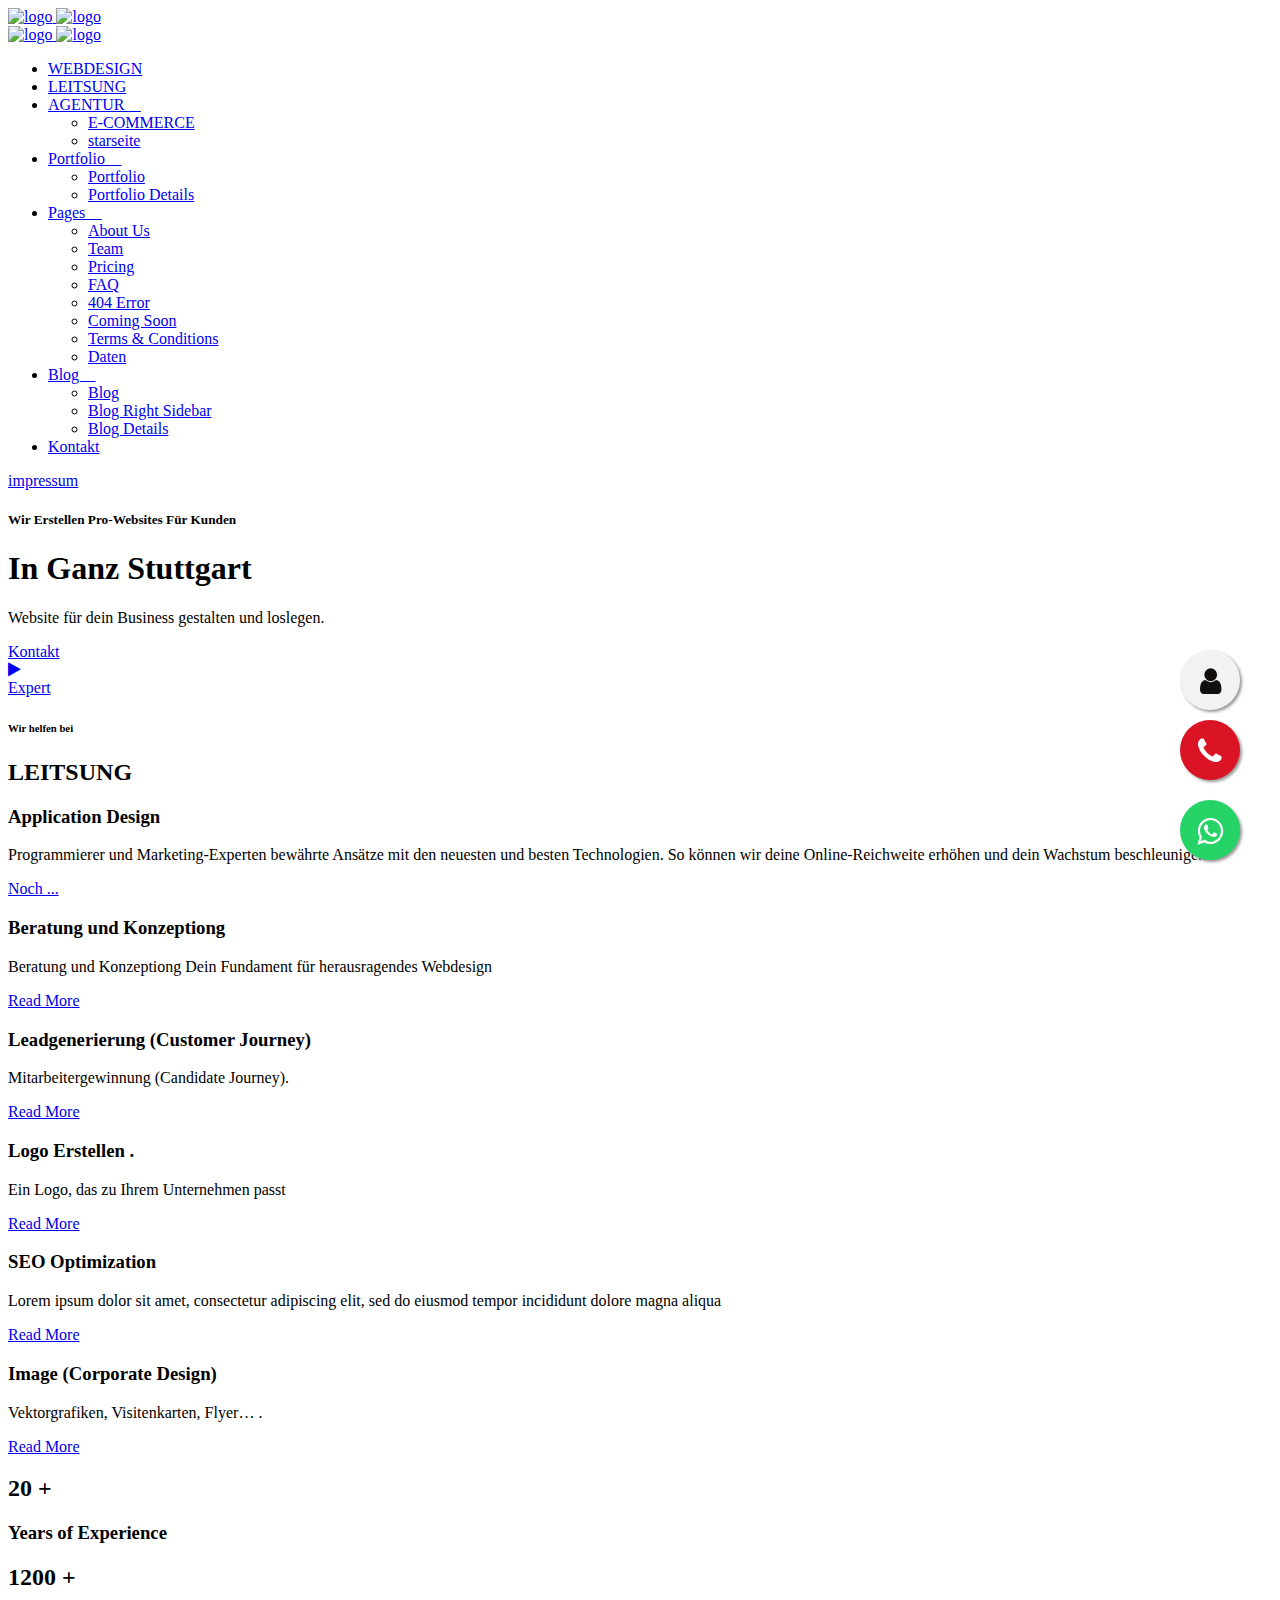
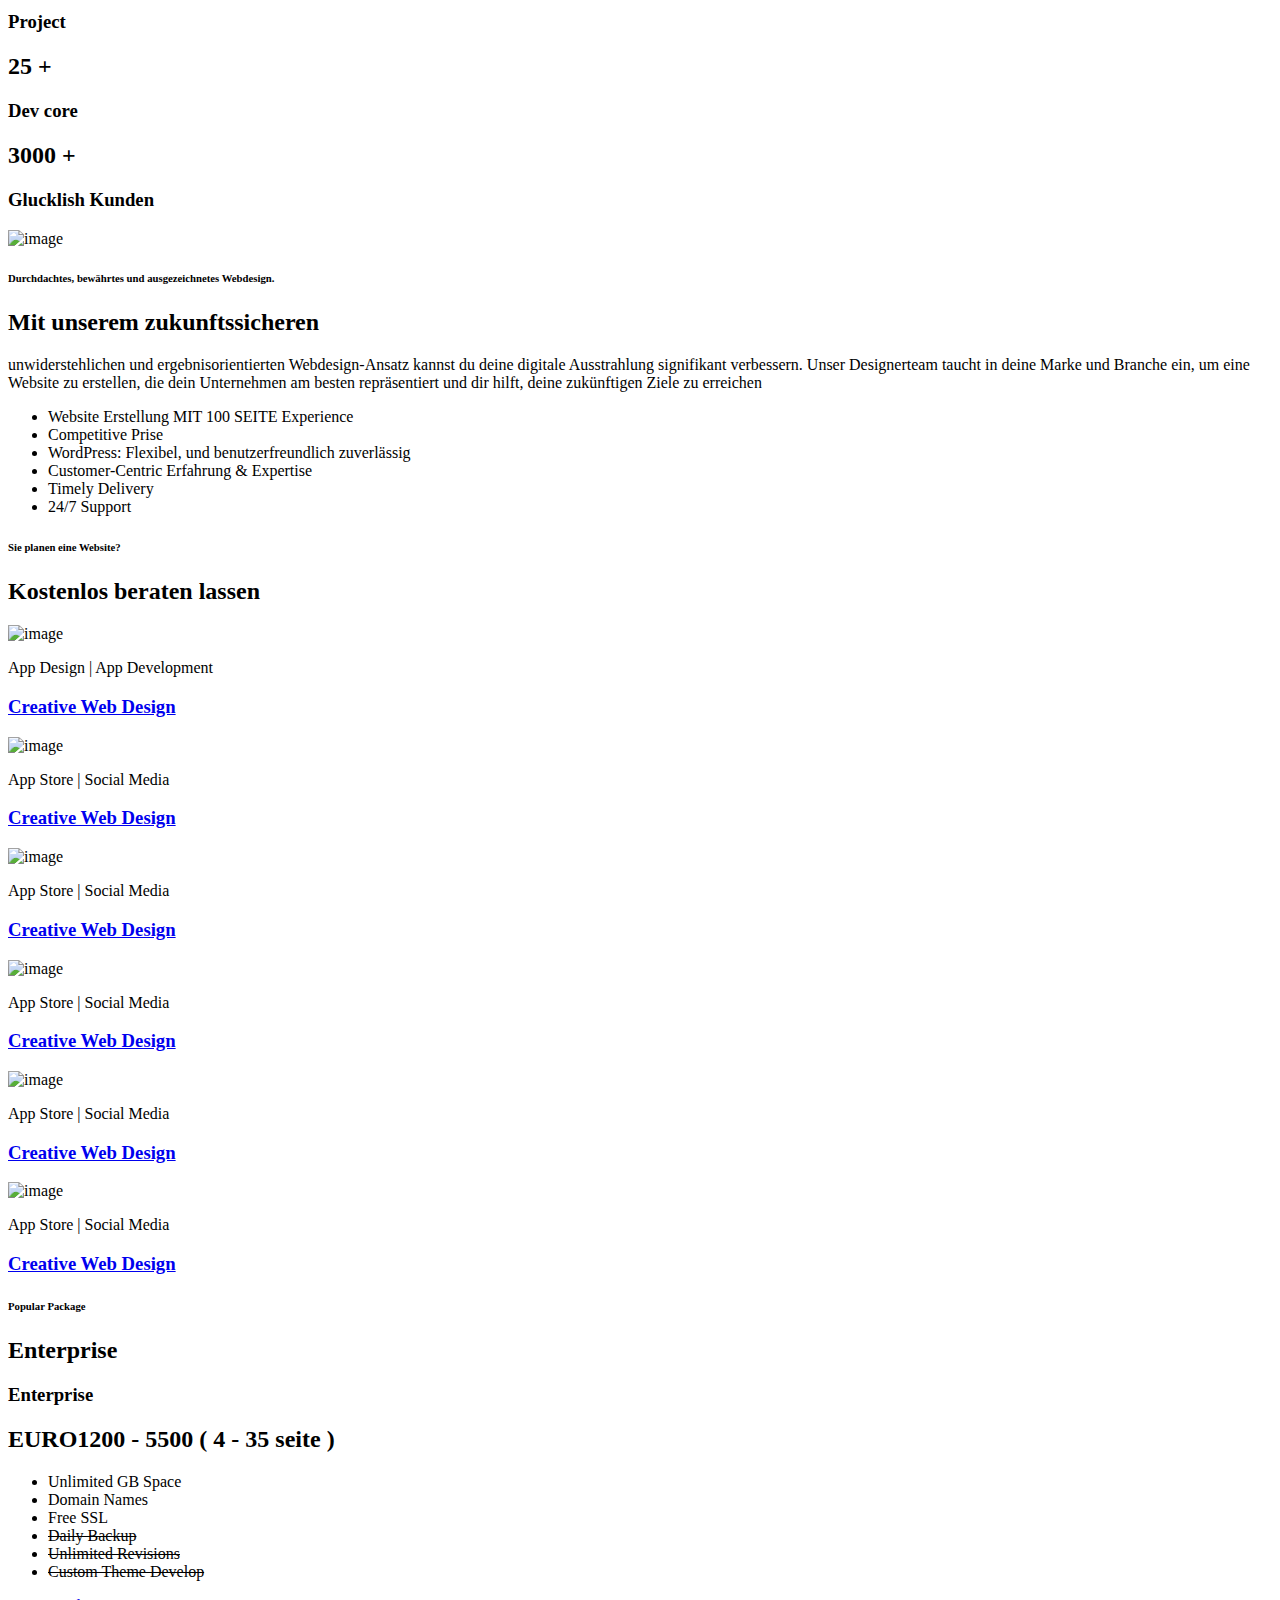
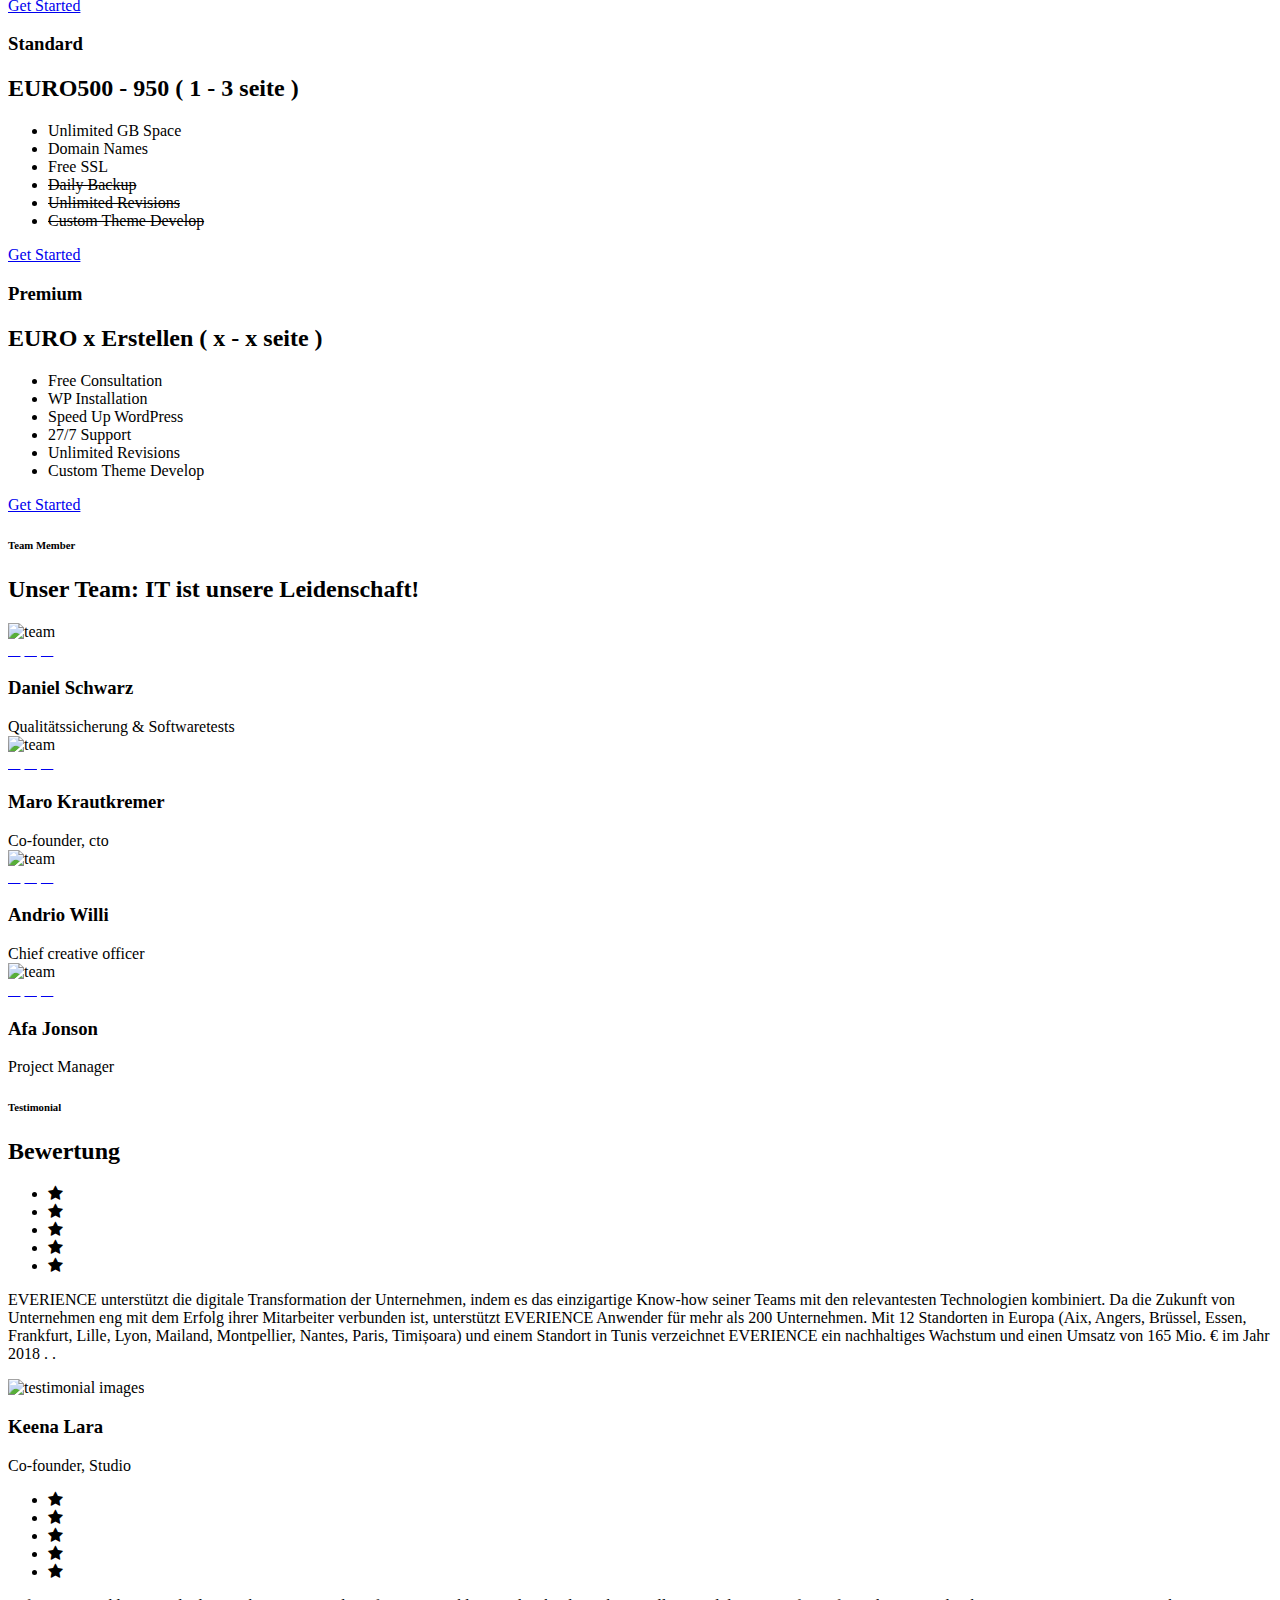
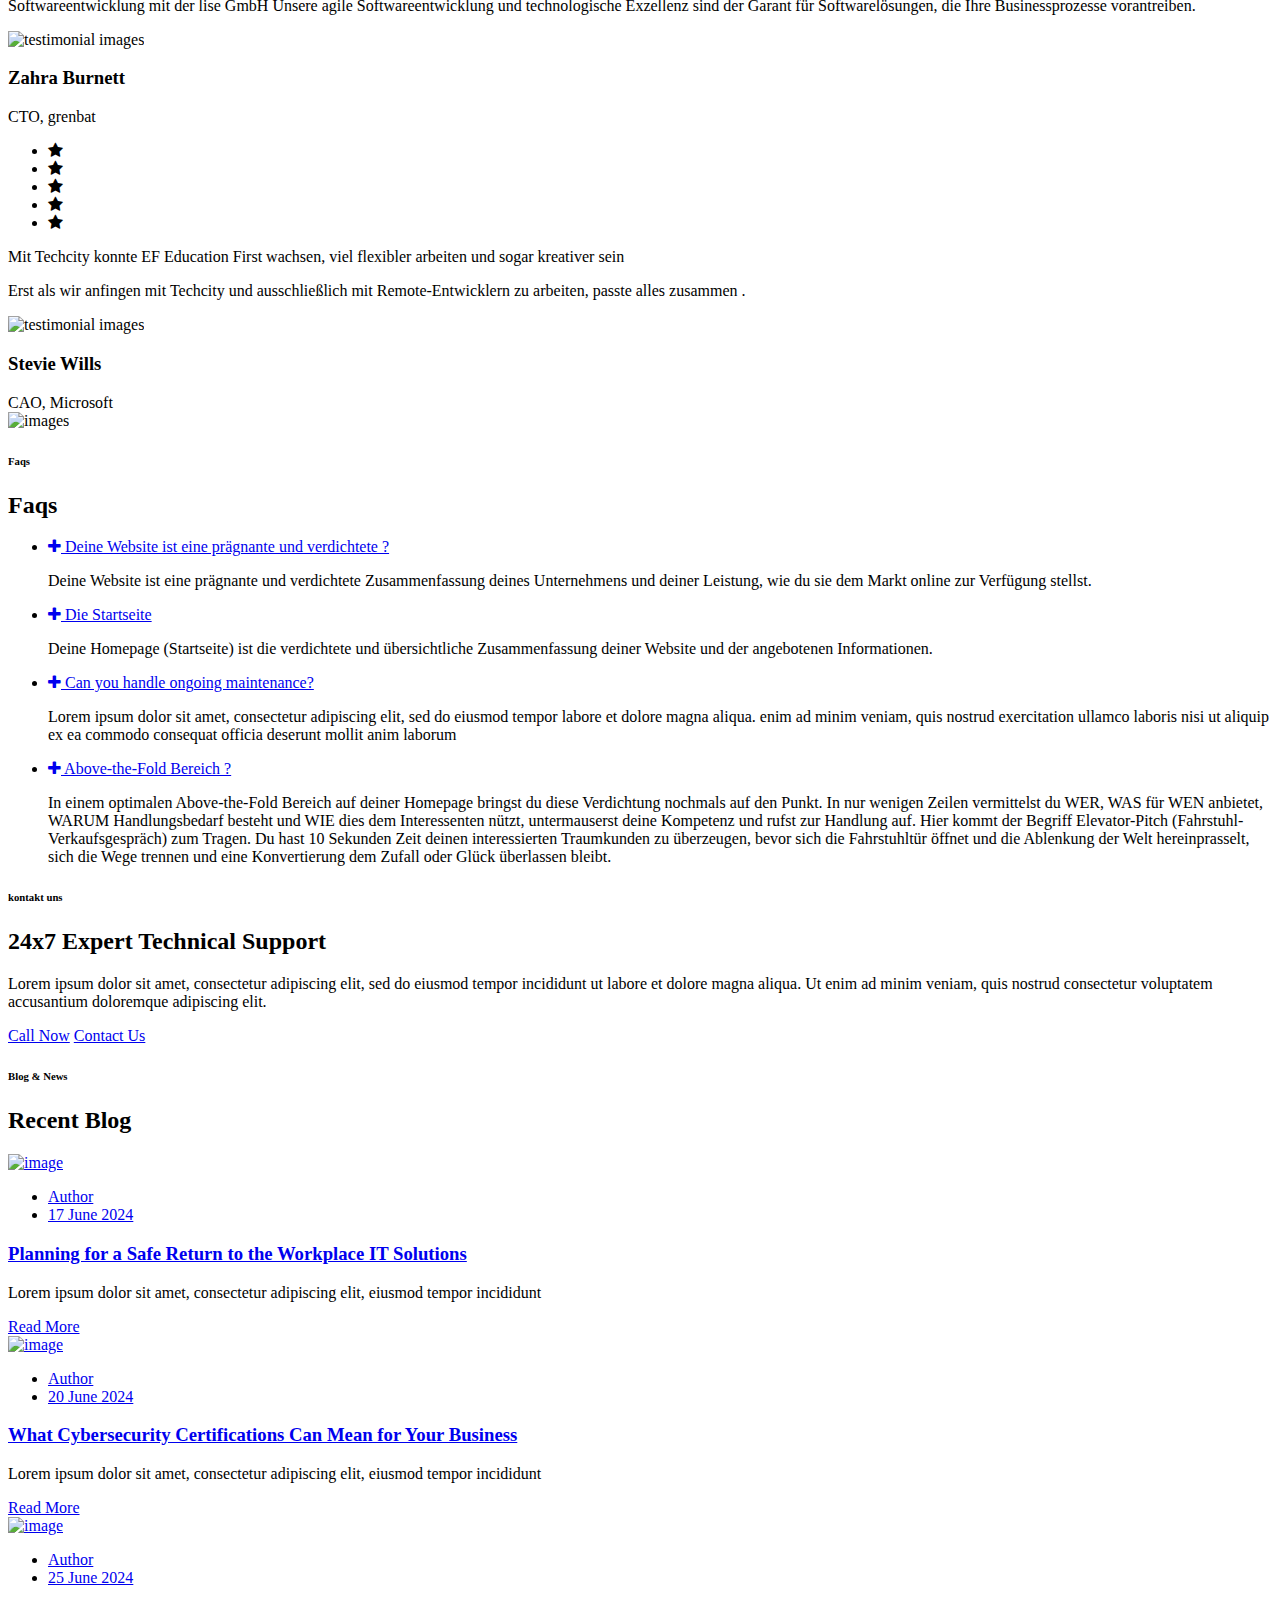
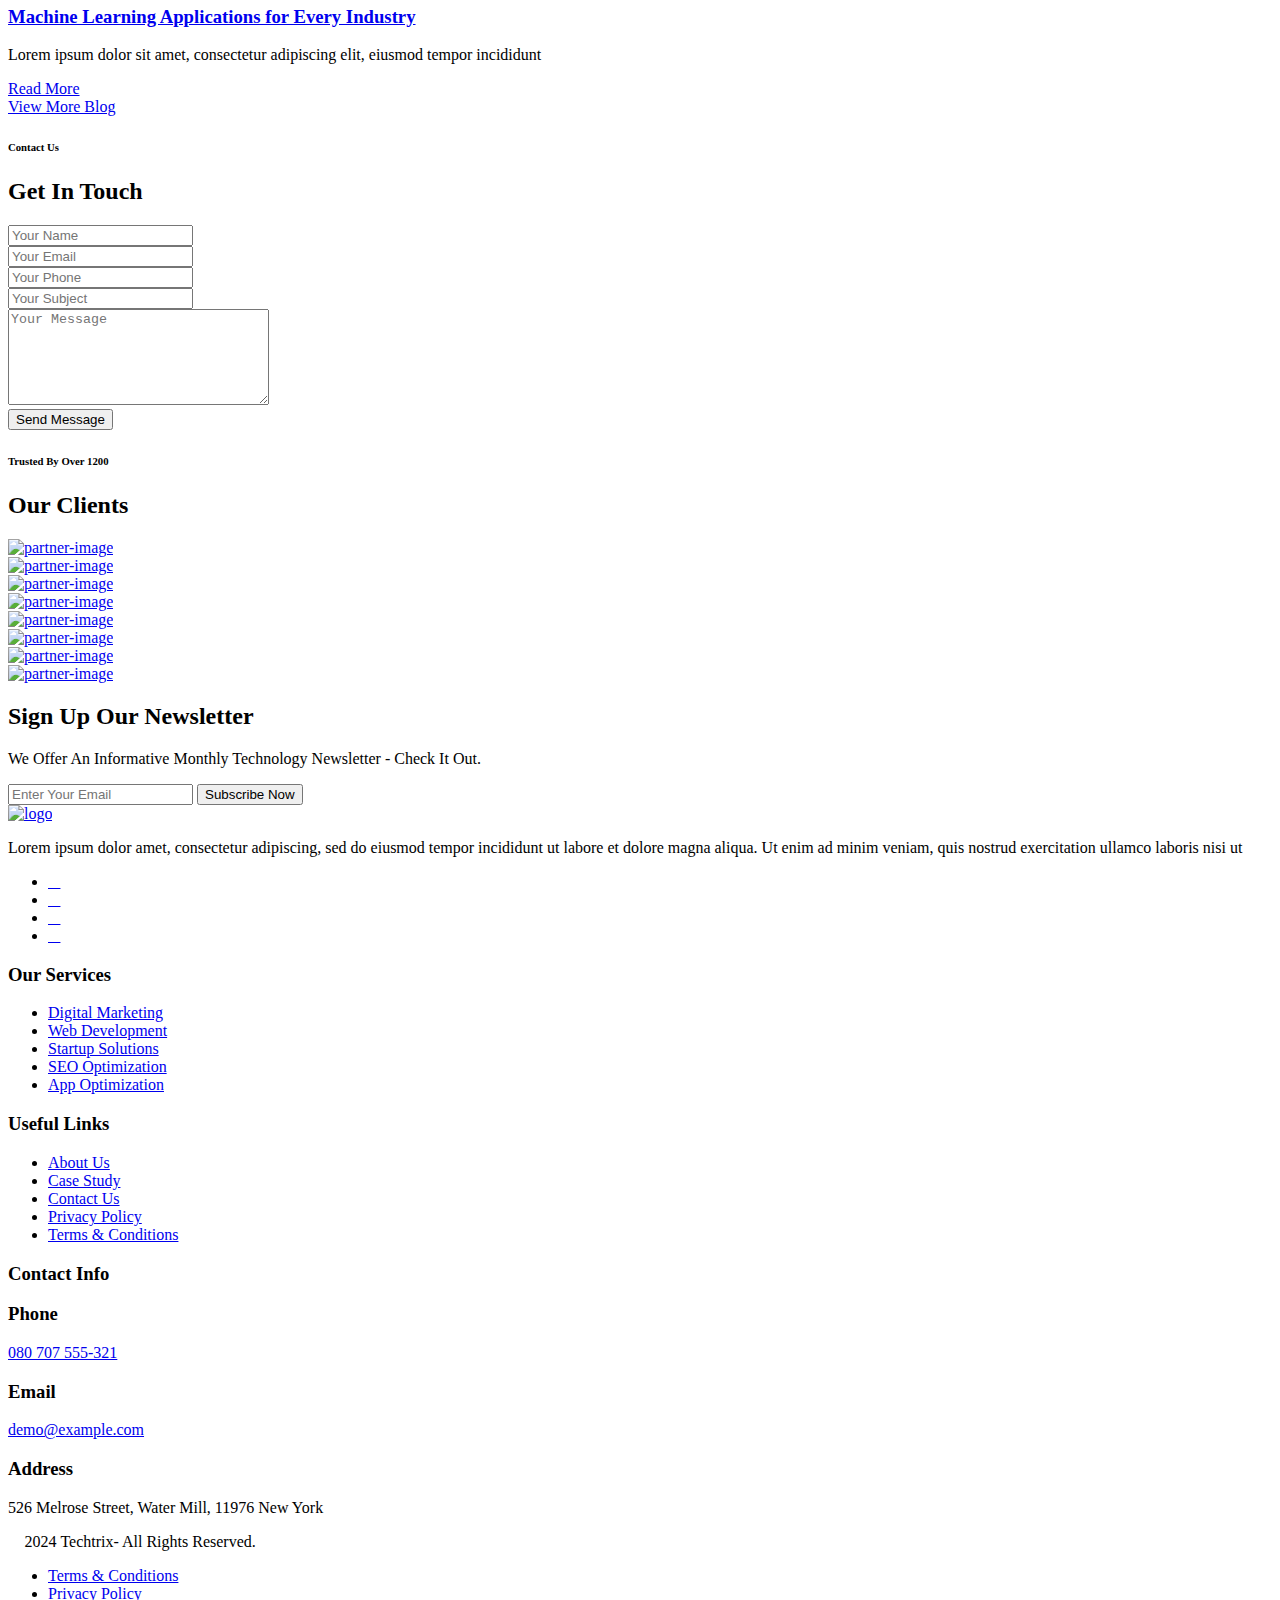
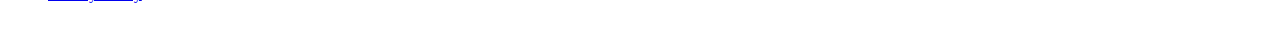
==== commit c48839ca: "Update index.html" ====
--- a/index.html
+++ b/index.html
@@ -168,7 +168,7 @@
 						<div class="col-lg-6 col-md-12">
 							<div class="main-banner-content">
 								<h5>Wir Erstellen Pro-Websites Für Kunden</h5>
-								<h1>In Ganz Deutschland..</h1>
+								<h1>In Ganz Stuttgart </h1>
 								<p>Website für dein Business gestalten und loslegen.
 
 								</p>
